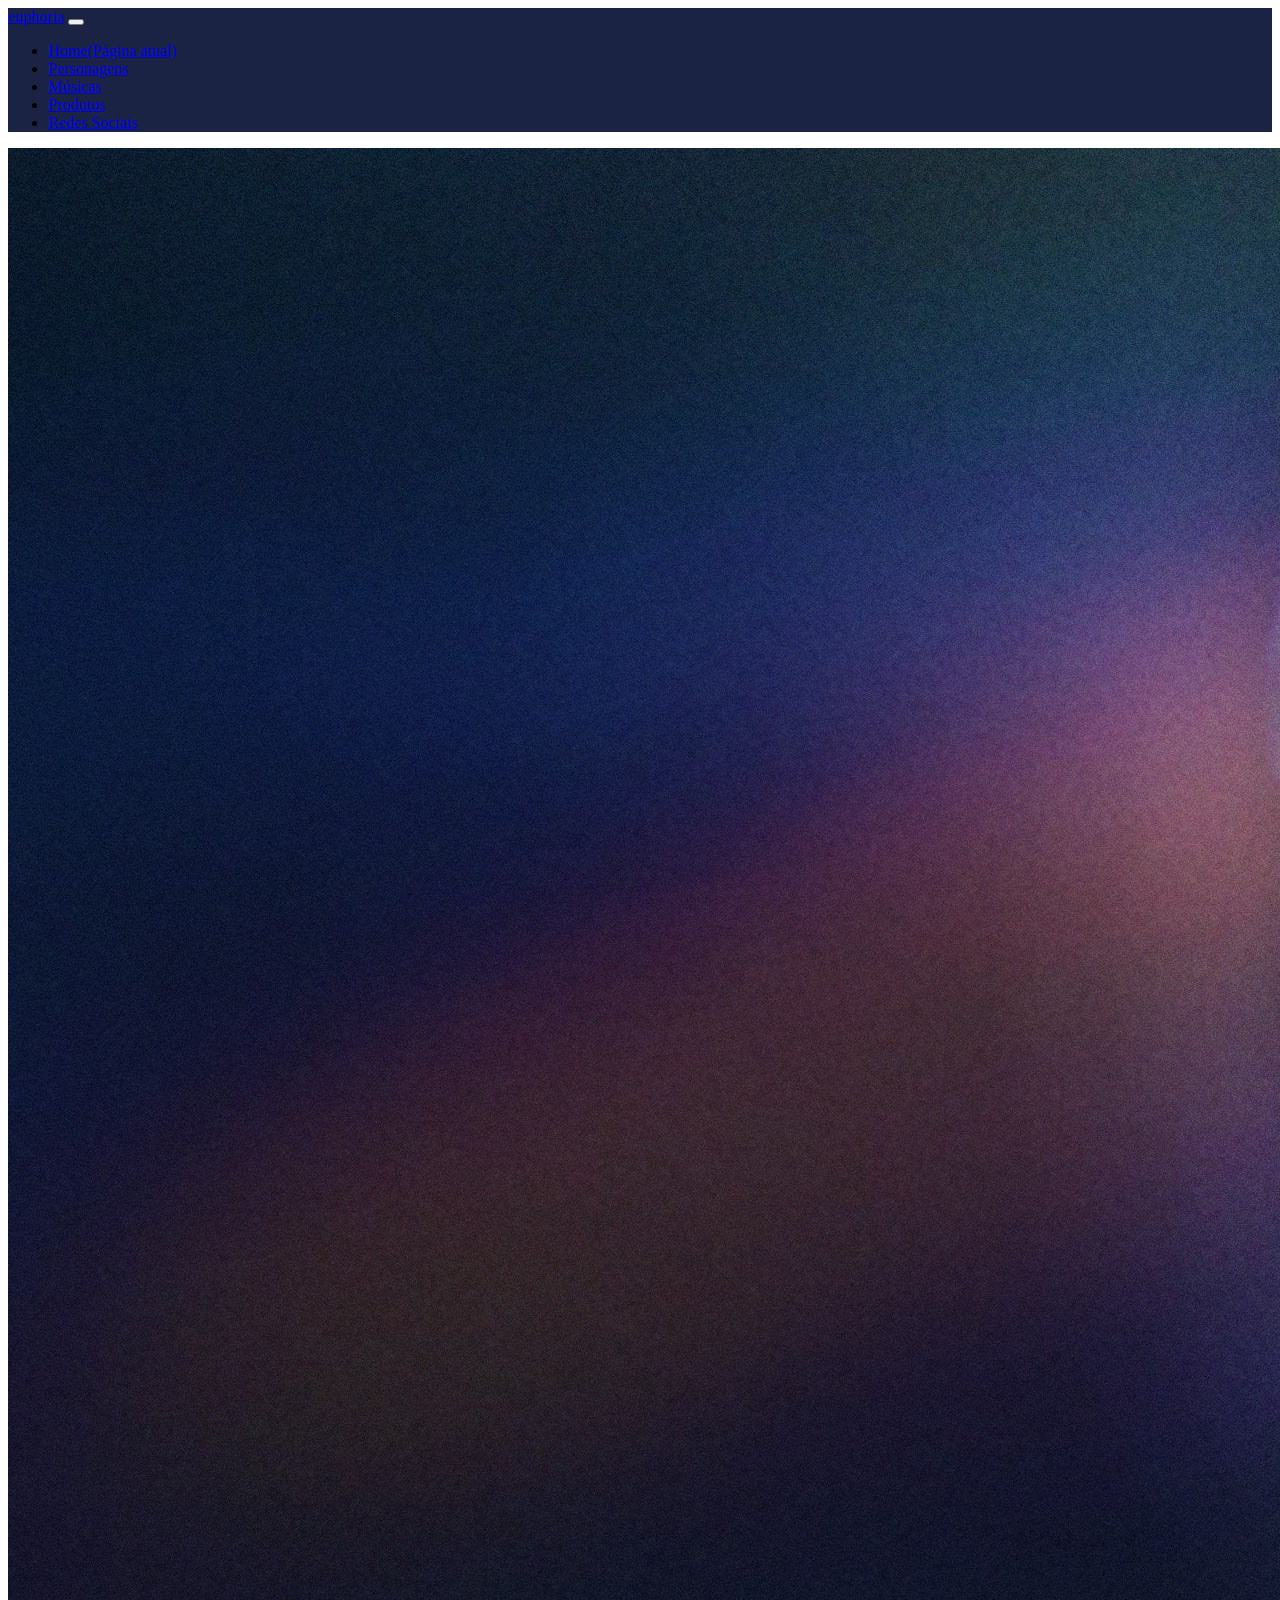
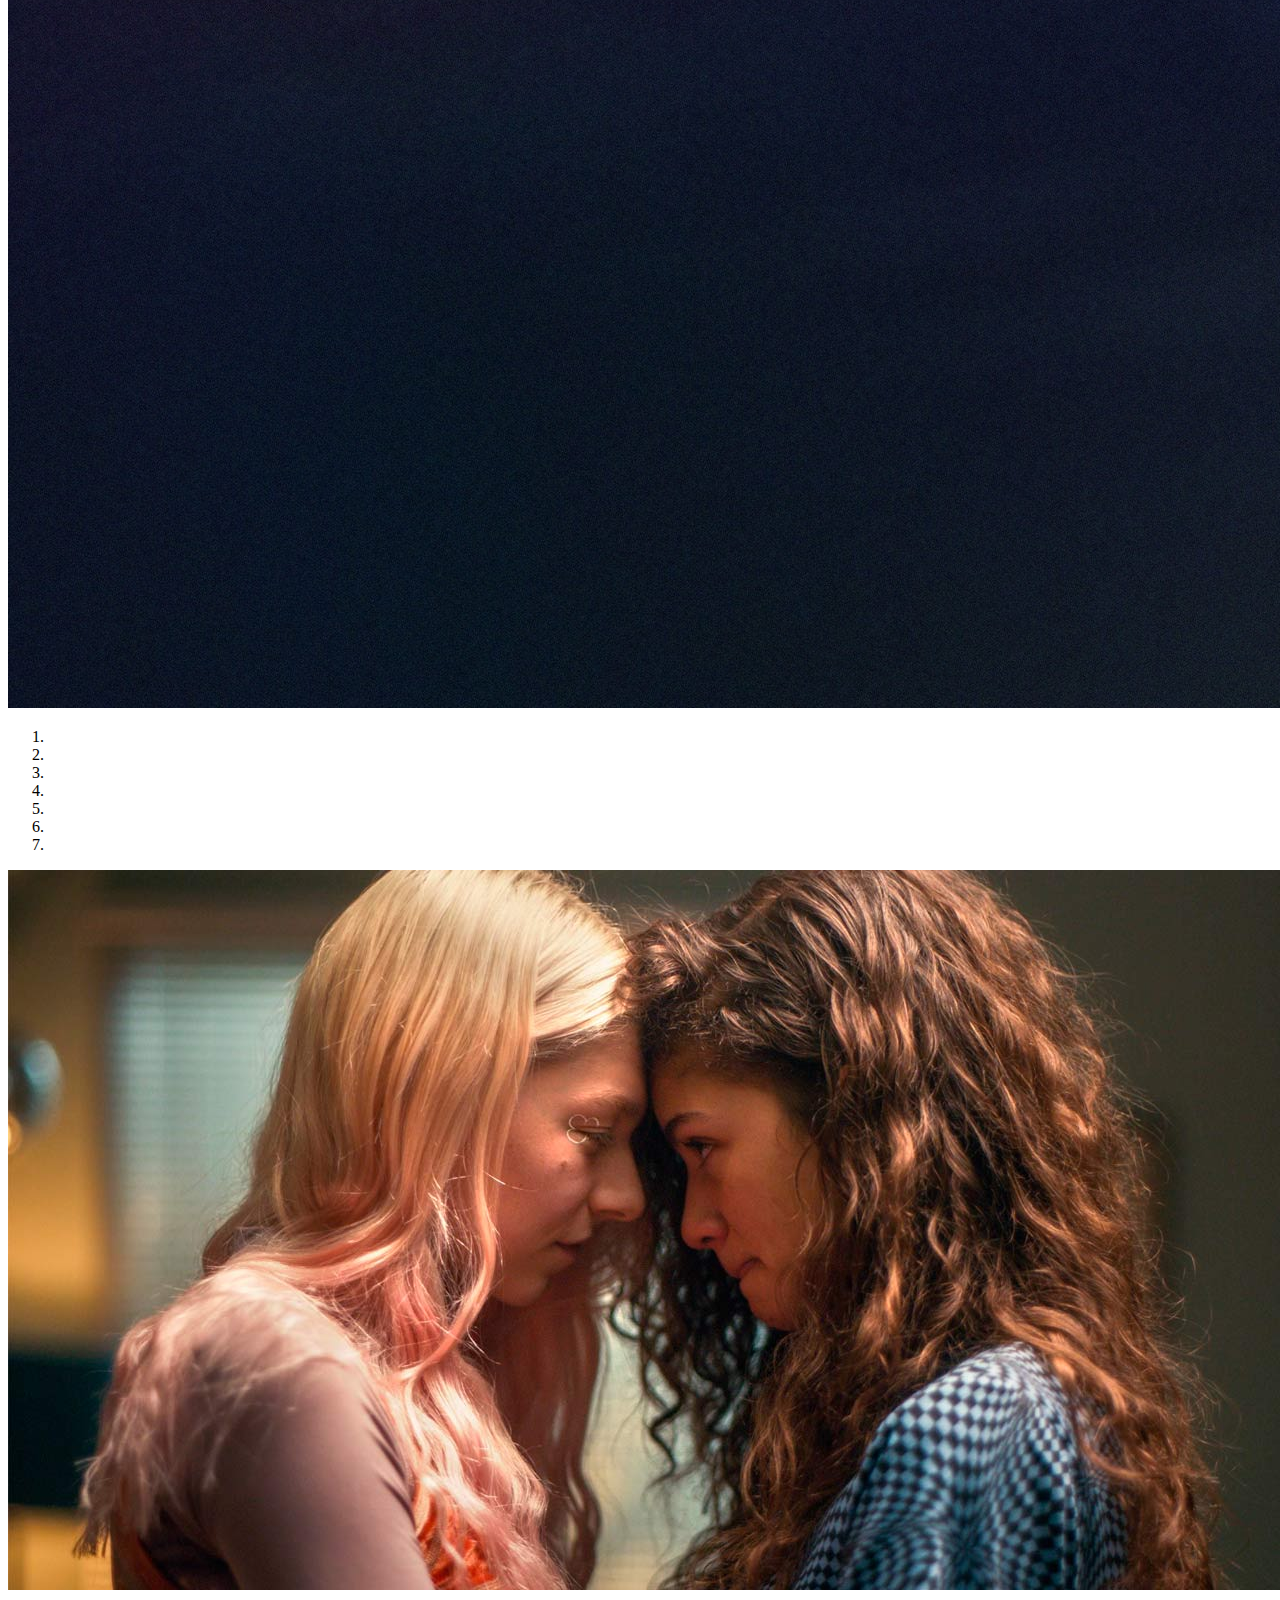
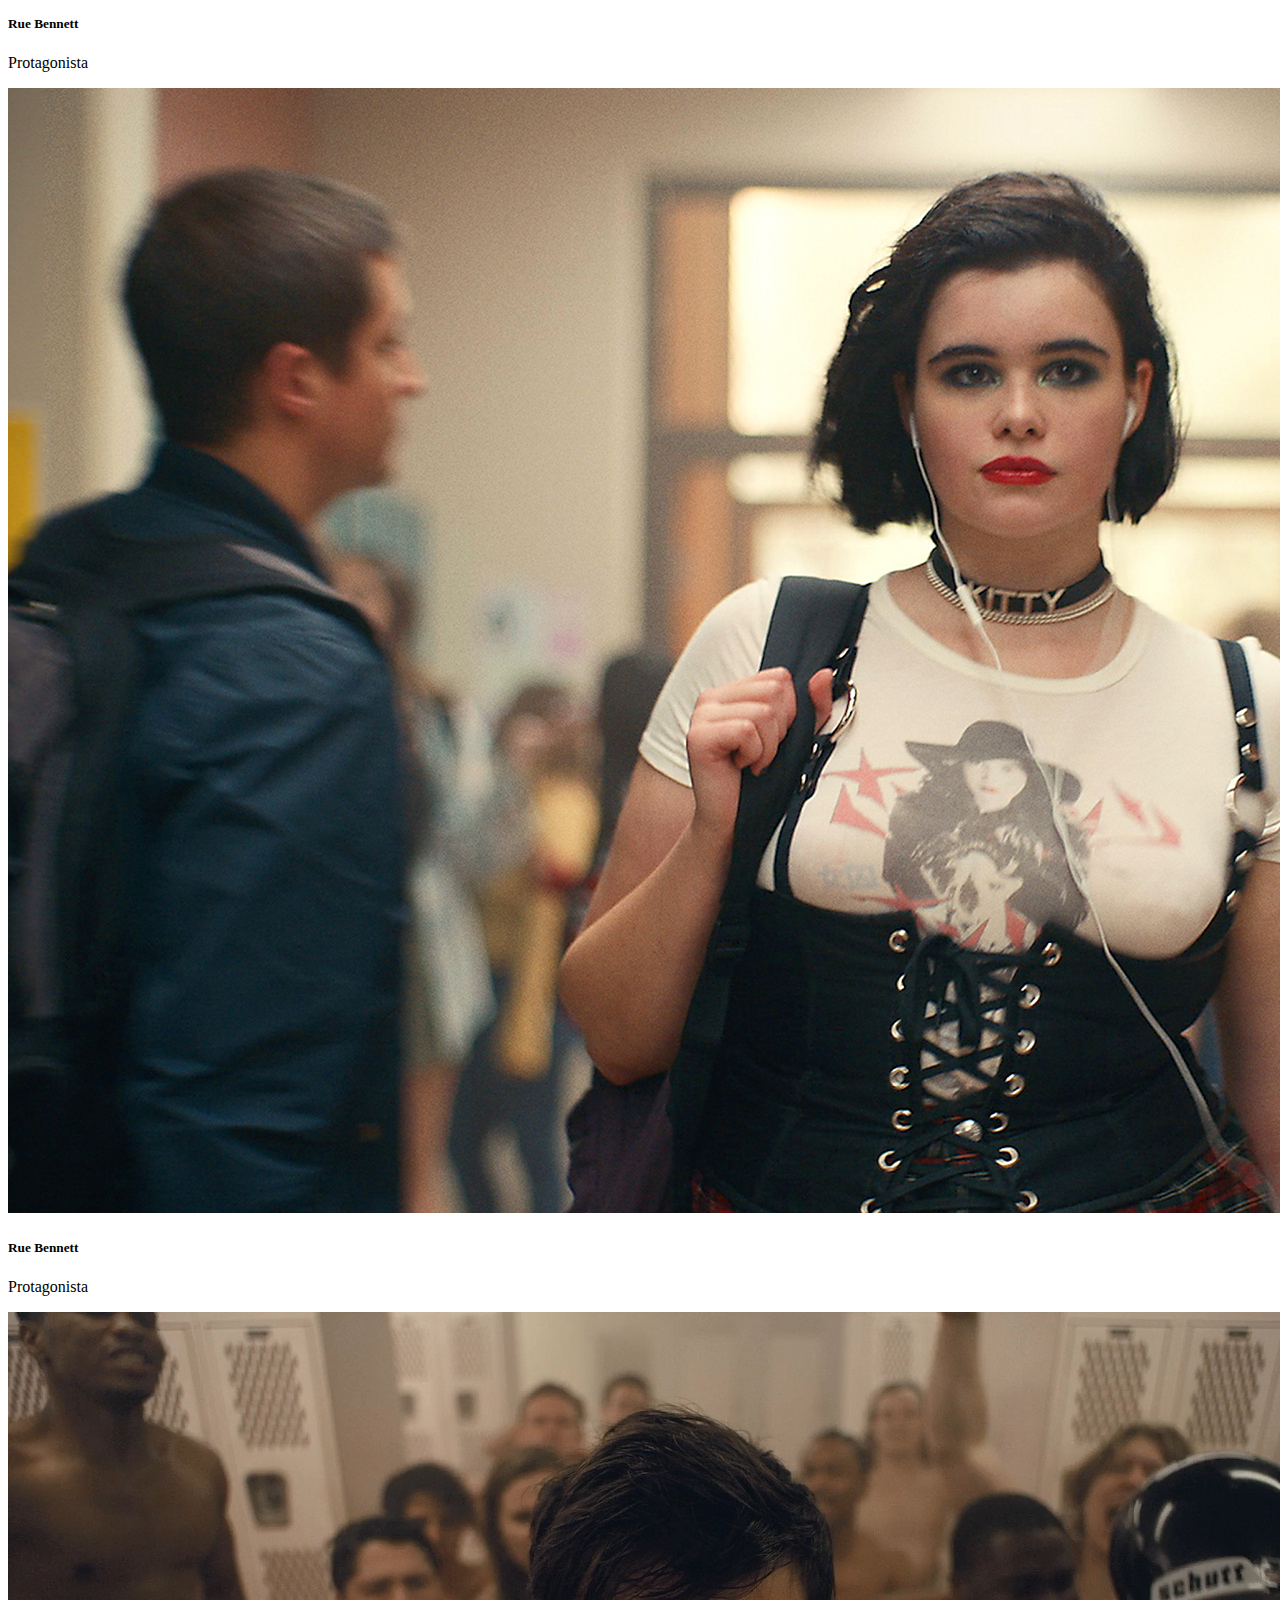
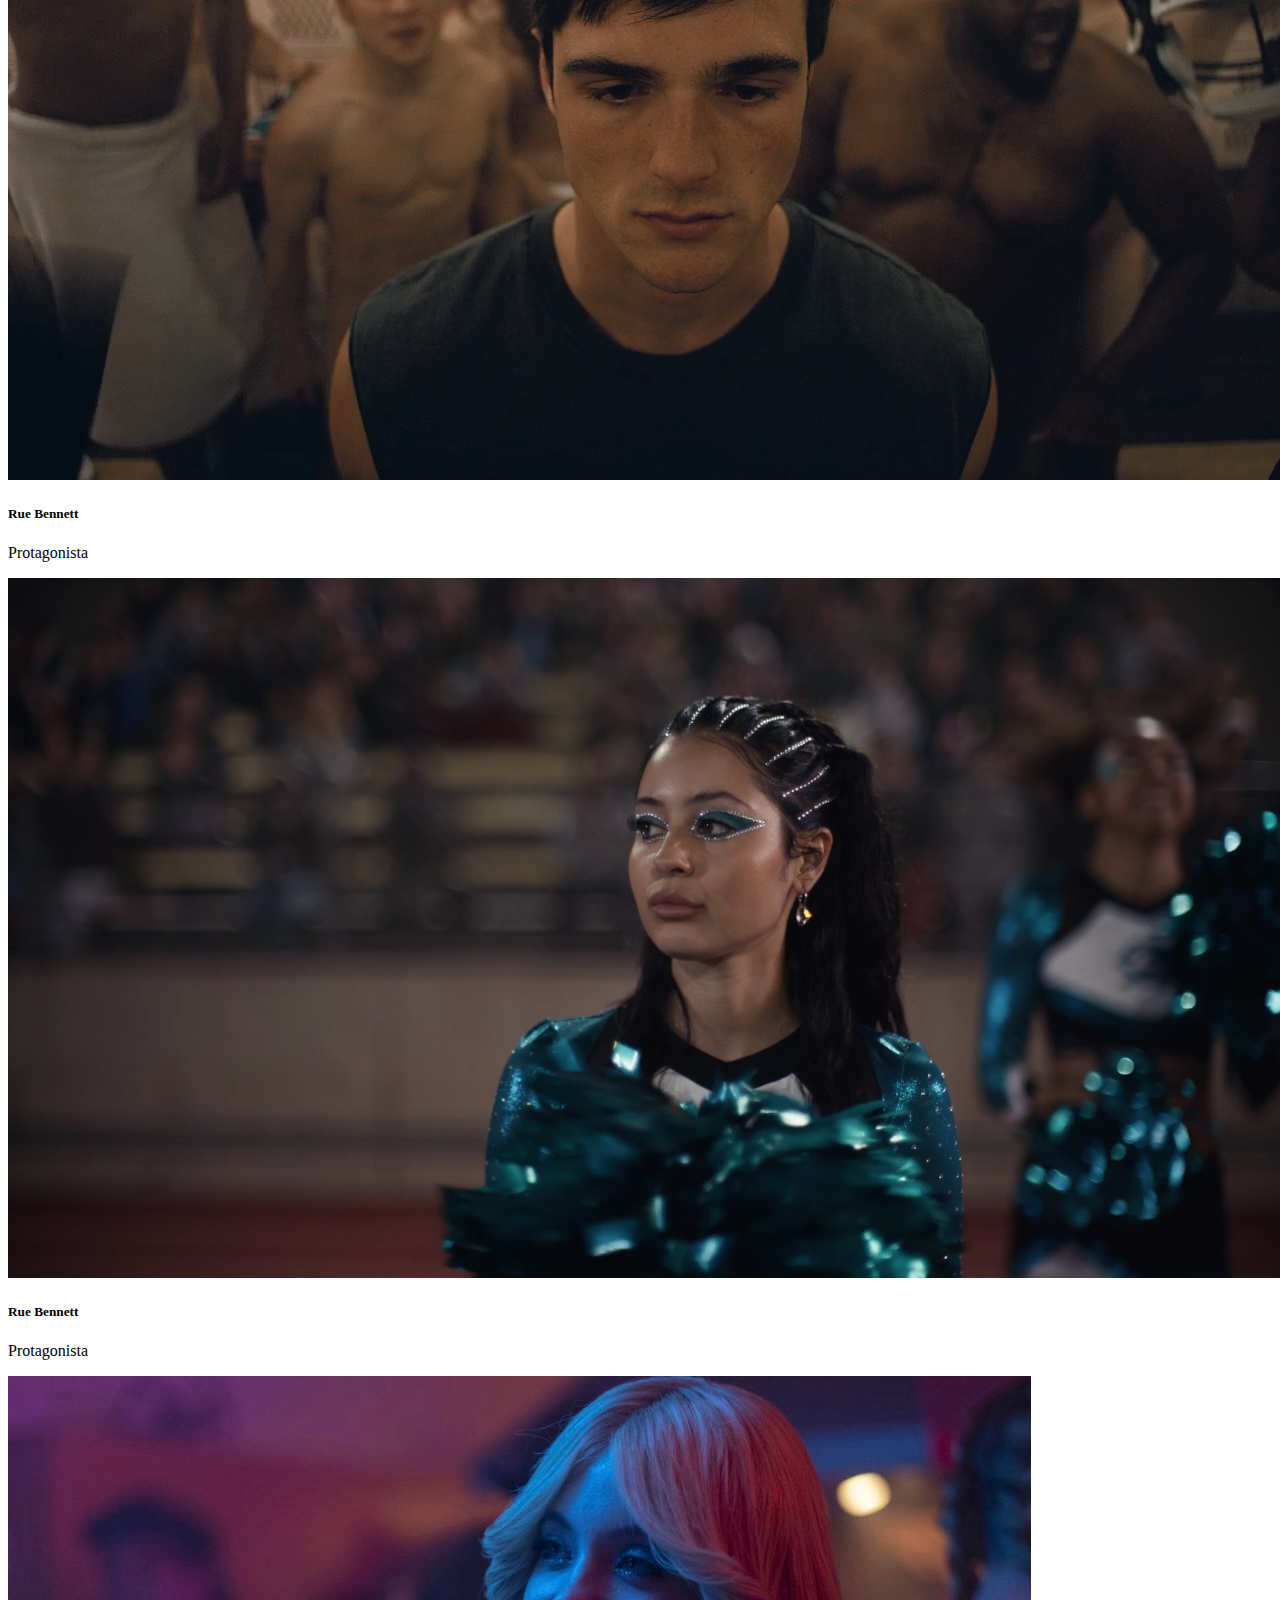
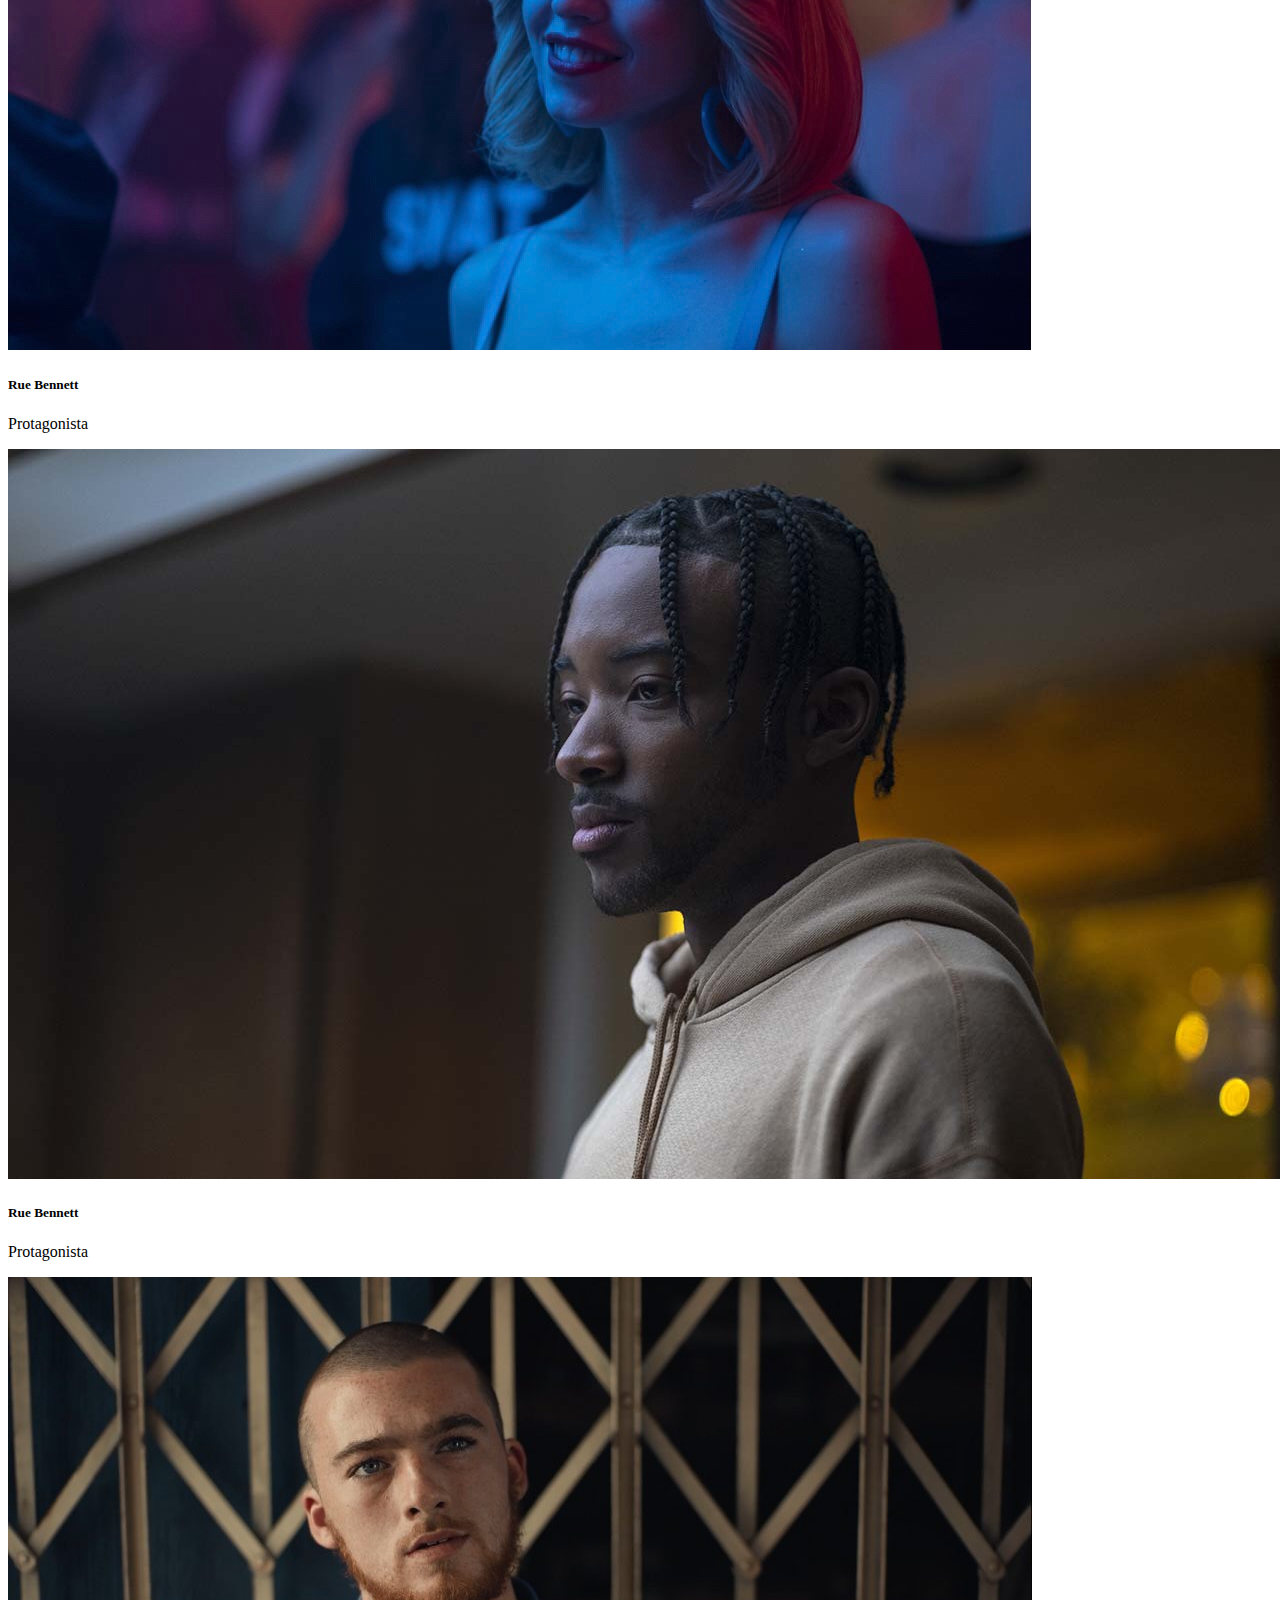
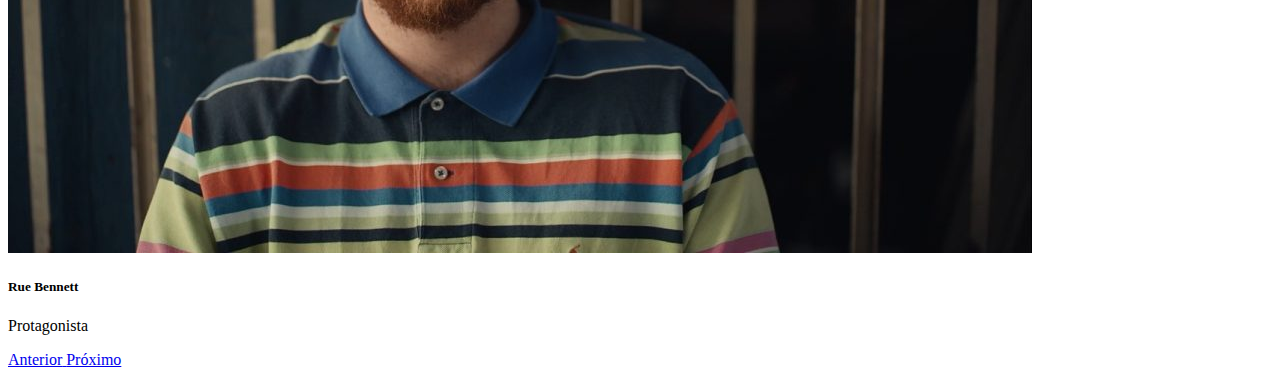
==== euphoria-landingpage/index.html @ d715a96d "Trocando de Tema, agora a Landing Page será sobre  Euphoria" ====
<!DOCTYPE html>
<html lang="pt-br">

<head>
    <meta charset="UTF-8">
    <meta http-equiv="X-UA-Compatible" content="IE=edge">
    <meta name="viewport" content="width=device-width, initial-scale=1.0">
    <title>Euphoria</title>
    <!-- Link para pegar o estilo CSS dos servidores do Bootstrap -->
    <link rel="stylesheet" href="https://stackpath.bootstrapcdn.com/bootstrap/4.1.3/css/bootstrap.min.css"
        integrity="sha384-MCw98/SFnGE8fJT3GXwEOngsV7Zt27NXFoaoApmYm81iuXoPkFOJwJ8ERdknLPMO" crossorigin="anonymous">
    <!-- <style>
        @font-face {
            font-family: "euphoria";
            src: url("Helvetica\ Neue\ UltraLight.otf") format("opentype");
            font-weight: normal;
            font-style: normal;
        }
    </style> -->
    </head>

<body>
    <!-- Menu -->
    <nav class="navbar navbar-expand-lg navbar-dark " style="background-color:#1A2343">
        <a class="navbar-brand" href="#">euphoria</a>
        <button class="navbar-toggler" type="button" data-toggle="collapse" data-target="#navbarNavDropdown" aria-controls="navbarNavDropdown" aria-expanded="false" aria-label="Alterna navegação">
          <span class="navbar-toggler-icon"></span>
        </button>
        <div class="collapse navbar-collapse" id="navbarNavDropdown">
          <ul class="navbar-nav">
            <li class="nav-item active">
              <a class="nav-link" href="#">Home<span class="sr-only">(Página atual)</span></a>
            </li>
            <li class="nav-item">
              <a class="nav-link" href="#">Personagens</a>
            </li>
            <li class="nav-item">
              <a class="nav-link" href="#">Músicas</a>
            </li>
            <li class="nav-item">
                <a class="nav-link" href="#">Produtos</a>
              </li>
              <li class="nav-item">
                <a class="nav-link" href="#">Redes Sociais</a>
              </li>
          </ul>
        </div>
      </nav>
    <!-- /Menu -->

    <!-- Grid -->
      <div>
        <img src="assets/img/wallpapersden.com_hbo-euphoria-zendaya_3840x2160.jpg" class="img-fluid" alt="Imagem promocional de Euphoria onde a protagonista, Rue, se encontra com uma lágrima escorrendo em seu rosto">
      </div>
      <div id="carouselExampleIndicators" class="carousel slide" data-ride="carousel">
        <ol class="carousel-indicators">
          <li data-target="#carouselExampleIndicators" data-slide-to="0" class="active"></li>
          <li data-target="#carouselExampleIndicators" data-slide-to="1"></li>
          <li data-target="#carouselExampleIndicators" data-slide-to="2"></li>
          <li data-target="#carouselExampleIndicators" data-slide-to="3"></li>
          <li data-target="#carouselExampleIndicators" data-slide-to="4"></li>
          <li data-target="#carouselExampleIndicators" data-slide-to="5"></li>
          <li data-target="#carouselExampleIndicators" data-slide-to="6"></li>
        </ol>
        <div class="carousel-inner">
          <div class="carousel-item active">
            <img class="d-block w-100" src="assets/img/rules.jpg" alt="Imagem das Personagens Jules e Rue (nessa ordem), abraçadas e com as cabeças tocando">
            <div class="carousel-caption d-none d-md-block">
                <h5>Rue Bennett</h5>
                <p>Protagonista</p>
          </div>
          </div>
          <div class="carousel-item">
            <img class="d-block w-100" src="assets/img/kat.jpg" alt="Imagem da Personagem Kat, andando no corredor da escola">
            <div class="carousel-caption d-none d-md-block">
                <h5>Rue Bennett</h5>
                <p>Protagonista</p>
          </div>
          </div>
          <div class="carousel-item">
            <img class="d-block w-100" src="assets/img/nate.jpg" alt="Terceiro Slide">
            <div class="carousel-caption d-none d-md-block">
                <h5>Rue Bennett</h5>
                <p>Protagonista</p>
          </div>
          </div>
          <div class="carousel-item">
            <img class="d-block w-100" src="assets/img/maddie.png" alt="Terceiro Slide">
            <div class="carousel-caption d-none d-md-block">
                <h5>Rue Bennett</h5>
                <p>Protagonista</p>
          </div>
          </div>
          <div class="carousel-item">
            <img class="d-block w-100" src="assets/img/cassie.jpg" alt="Terceiro Slide">
            <div class="carousel-caption d-none d-md-block">
                <h5>Rue Bennett</h5>
                <p>Protagonista</p>
          </div>
          </div>
          <div class="carousel-item">
            <img class="d-block w-100" src="assets/img/mckay.jpg" alt="Terceiro Slide">
            <div class="carousel-caption d-none d-md-block">
                <h5>Rue Bennett</h5>
                <p>Protagonista</p>
          </div>
          </div>
          <div class="carousel-item">
            <img class="d-block w-100" src="assets/img/fezco.jpg"Terceiro Slide">
            <div class="carousel-caption d-none d-md-block">
                <h5>Rue Bennett</h5>
                <p>Protagonista</p>
          </div>
          </div>
        </div>
        <a class="carousel-control-prev" href="#carouselExampleIndicators" role="button" data-slide="prev">
          <span class="carousel-control-prev-icon" aria-hidden="true"></span>
          <span class="sr-only">Anterior</span>
        </a>
        <a class="carousel-control-next" href="#carouselExampleIndicators" role="button" data-slide="next">
          <span class="carousel-control-next-icon" aria-hidden="true"></span>
          <span class="sr-only">Próximo</span>
        </a>
      </div>


<!-- 
      <div class="carousel-item">
        <img src="assets/img/wallpapersden.com_hbo-euphoria-zendaya_3840x2160.jpg" alt="...">
        <div class="carousel-caption d-none d-md-block">
          <h5>Olá</h5>
          <p>...</p>
        </div>
      </div> -->
   





    <!-- /Grid -->









    <!-- Scripts necessários para a utilização dos códigos JS do Bootstrap -->
    <script src="https://code.jquery.com/jquery-3.3.1.slim.min.js"
        integrity="sha384-q8i/X+965DzO0rT7abK41JStQIAqVgRVzpbzo5smXKp4YfRvH+8abtTE1Pi6jizo" crossorigin="anonymous">
    </script>
    <script src="https://cdnjs.cloudflare.com/ajax/libs/popper.js/1.14.3/umd/popper.min.js"
        integrity="sha384-ZMP7rVo3mIykV+2+9J3UJ46jBk0WLaUAdn689aCwoqbBJiSnjAK/l8WvCWPIPm49" crossorigin="anonymous">
    </script>
    <script src="https://stackpath.bootstrapcdn.com/bootstrap/4.1.3/js/bootstrap.min.js"
        integrity="sha384-ChfqqxuZUCnJSK3+MXmPNIyE6ZbWh2IMqE241rYiqJxyMiZ6OW/JmZQ5stwEULTy" crossorigin="anonymous">
    </script>
</body>

</html>
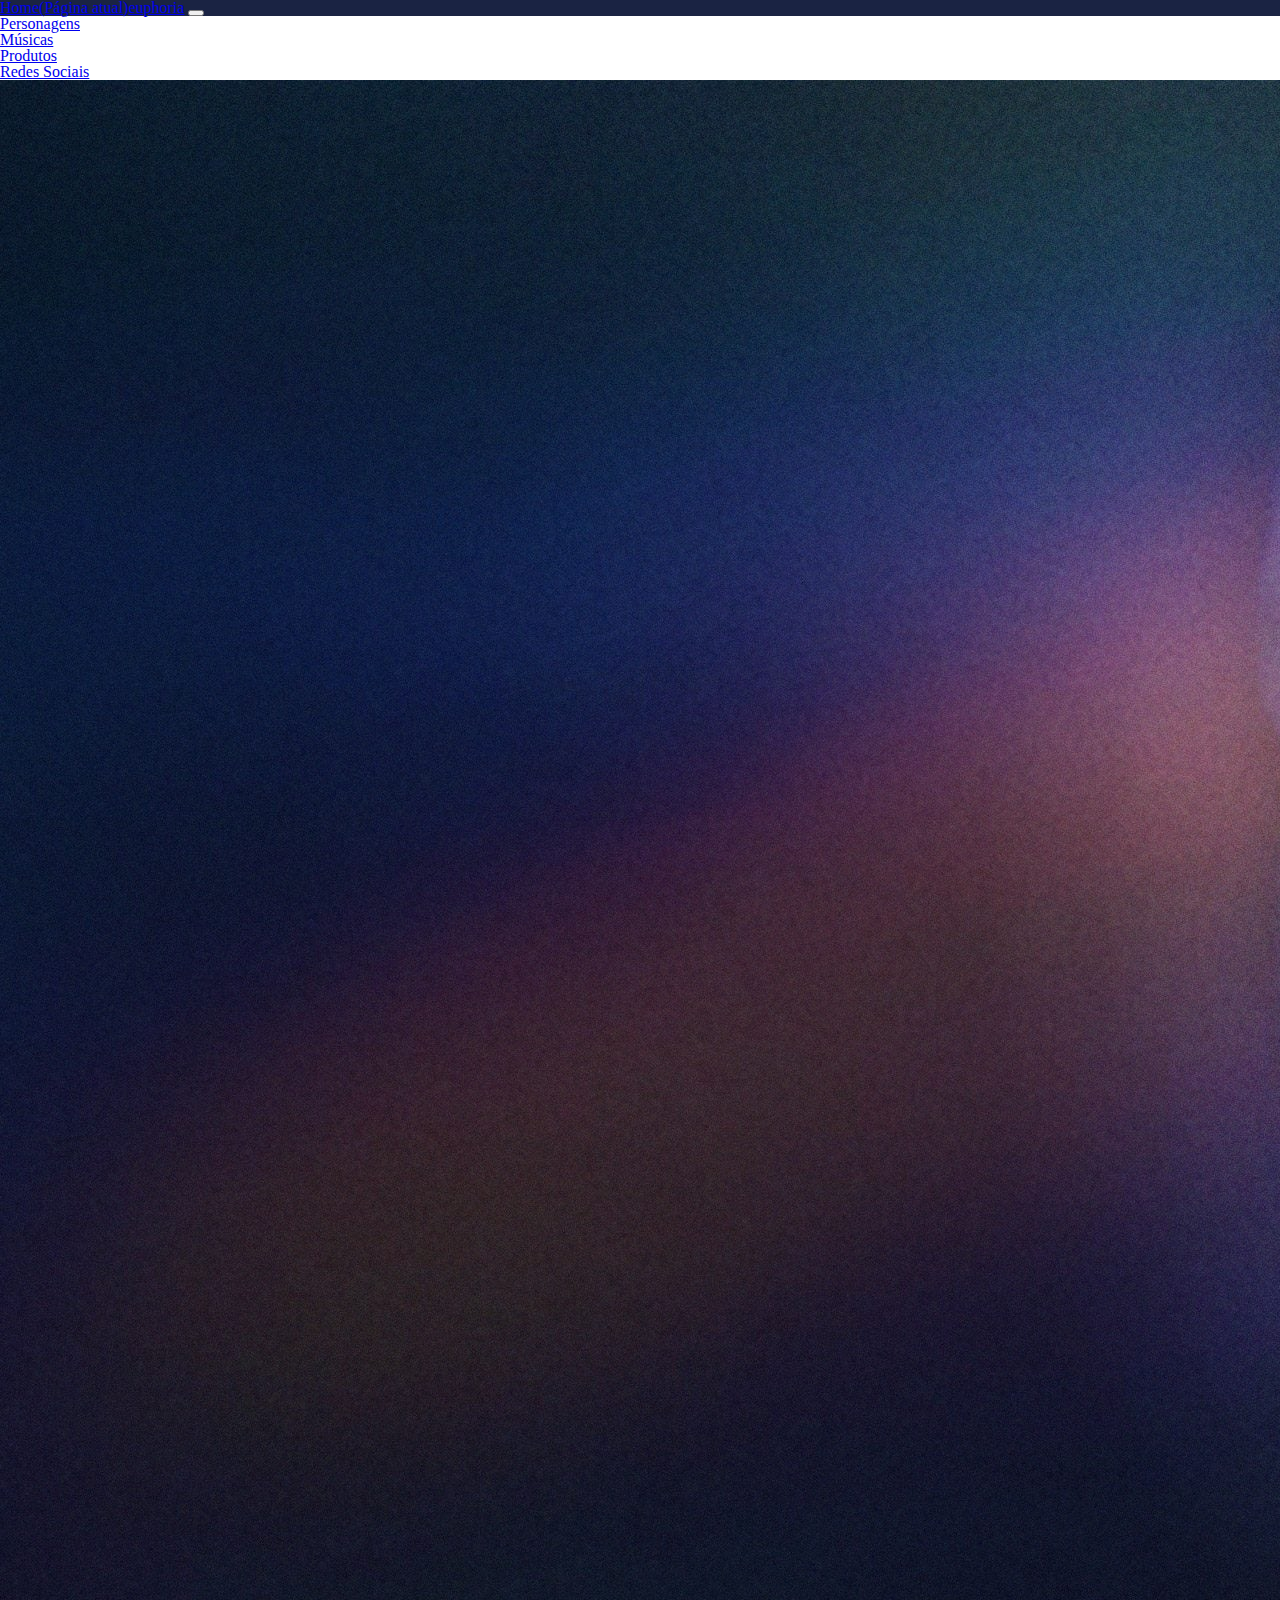
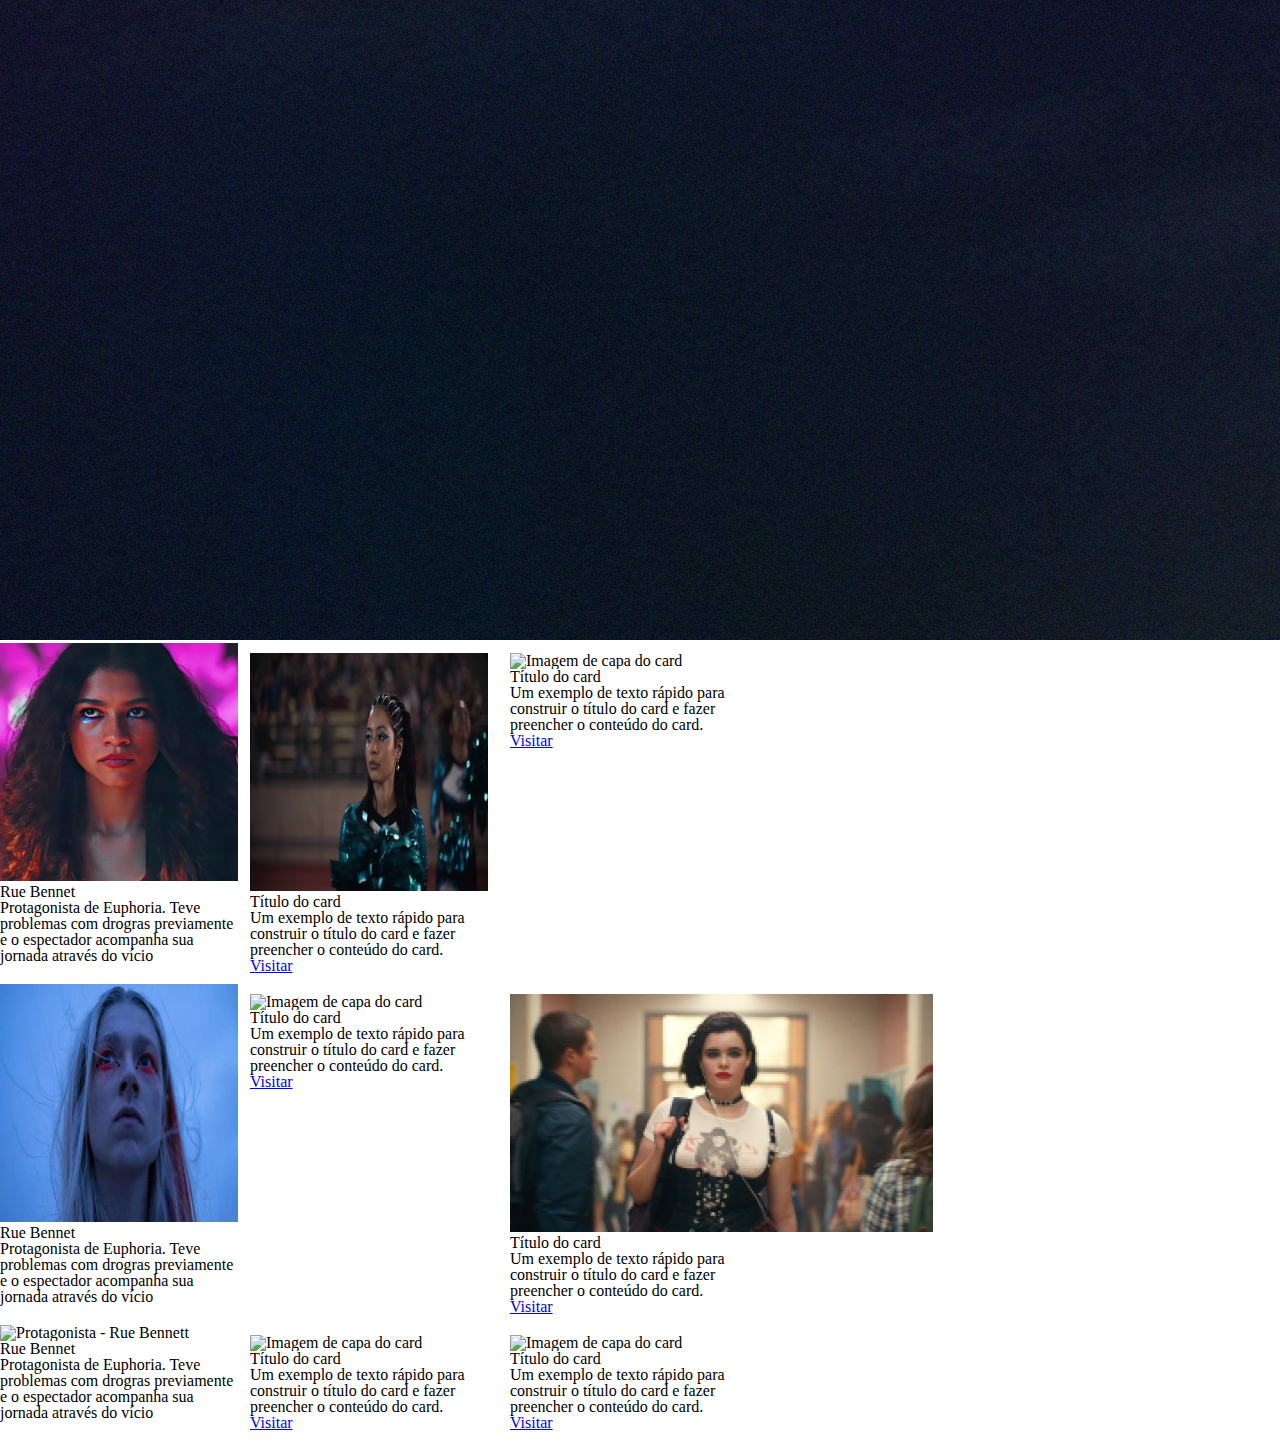
==== commit 8337bf95: "Atualizações da Landing Page" ====
--- a/euphoria-landingpage/index.html
+++ b/euphoria-landingpage/index.html
@@ -2,143 +2,145 @@
 <html lang="pt-br">
 
 <head>
-    <meta charset="UTF-8">
-    <meta http-equiv="X-UA-Compatible" content="IE=edge">
-    <meta name="viewport" content="width=device-width, initial-scale=1.0">
-    <title>Euphoria</title>
-    <!-- Link para pegar o estilo CSS dos servidores do Bootstrap -->
-    <link rel="stylesheet" href="https://stackpath.bootstrapcdn.com/bootstrap/4.1.3/css/bootstrap.min.css"
-        integrity="sha384-MCw98/SFnGE8fJT3GXwEOngsV7Zt27NXFoaoApmYm81iuXoPkFOJwJ8ERdknLPMO" crossorigin="anonymous">
-    <!-- <style>
-        @font-face {
-            font-family: "euphoria";
-            src: url("Helvetica\ Neue\ UltraLight.otf") format("opentype");
-            font-weight: normal;
-            font-style: normal;
-        }
-    </style> -->
-    </head>
+  <meta charset="UTF-8">
+  <meta http-equiv="X-UA-Compatible" content="IE=edge">
+  <meta name="viewport" content="width=device-width, initial-scale=1.0">
+  <title>Euphoria</title>
+  <link rel="stylesheet" href="style.css">
+  <!-- Link para pegar o estilo CSS dos servidores do Bootstrap -->
+  <link rel="stylesheet" href="https://stackpath.bootstrapcdn.com/bootstrap/4.1.3/css/bootstrap.min.css"
+    integrity="sha384-MCw98/SFnGE8fJT3GXwEOngsV7Zt27NXFoaoApmYm81iuXoPkFOJwJ8ERdknLPMO" crossorigin="anonymous">
 
-<body>
-    <!-- Menu -->
-    <nav class="navbar navbar-expand-lg navbar-dark " style="background-color:#1A2343">
-        <a class="navbar-brand" href="#">euphoria</a>
-        <button class="navbar-toggler" type="button" data-toggle="collapse" data-target="#navbarNavDropdown" aria-controls="navbarNavDropdown" aria-expanded="false" aria-label="Alterna navegação">
-          <span class="navbar-toggler-icon"></span>
-        </button>
-        <div class="collapse navbar-collapse" id="navbarNavDropdown">
-          <ul class="navbar-nav">
-            <li class="nav-item active">
-              <a class="nav-link" href="#">Home<span class="sr-only">(Página atual)</span></a>
-            </li>
-            <li class="nav-item">
-              <a class="nav-link" href="#">Personagens</a>
-            </li>
-            <li class="nav-item">
-              <a class="nav-link" href="#">Músicas</a>
-            </li>
-            <li class="nav-item">
-                <a class="nav-link" href="#">Produtos</a>
-              </li>
-              <li class="nav-item">
-                <a class="nav-link" href="#">Redes Sociais</a>
-              </li>
-          </ul>
-        </div>
-      </nav>
-    <!-- /Menu -->
+</head>
 
-    <!-- Grid -->
-      <div>
-        <img src="assets/img/wallpapersden.com_hbo-euphoria-zendaya_3840x2160.jpg" class="img-fluid" alt="Imagem promocional de Euphoria onde a protagonista, Rue, se encontra com uma lágrima escorrendo em seu rosto">
-      </div>
-      <div id="carouselExampleIndicators" class="carousel slide" data-ride="carousel">
-        <ol class="carousel-indicators">
-          <li data-target="#carouselExampleIndicators" data-slide-to="0" class="active"></li>
-          <li data-target="#carouselExampleIndicators" data-slide-to="1"></li>
-          <li data-target="#carouselExampleIndicators" data-slide-to="2"></li>
-          <li data-target="#carouselExampleIndicators" data-slide-to="3"></li>
-          <li data-target="#carouselExampleIndicators" data-slide-to="4"></li>
-          <li data-target="#carouselExampleIndicators" data-slide-to="5"></li>
-          <li data-target="#carouselExampleIndicators" data-slide-to="6"></li>
-        </ol>
-        <div class="carousel-inner">
-          <div class="carousel-item active">
-            <img class="d-block w-100" src="assets/img/rules.jpg" alt="Imagem das Personagens Jules e Rue (nessa ordem), abraçadas e com as cabeças tocando">
-            <div class="carousel-caption d-none d-md-block">
-                <h5>Rue Bennett</h5>
-                <p>Protagonista</p>
-          </div>
-          </div>
-          <div class="carousel-item">
-            <img class="d-block w-100" src="assets/img/kat.jpg" alt="Imagem da Personagem Kat, andando no corredor da escola">
-            <div class="carousel-caption d-none d-md-block">
-                <h5>Rue Bennett</h5>
-                <p>Protagonista</p>
-          </div>
-          </div>
-          <div class="carousel-item">
-            <img class="d-block w-100" src="assets/img/nate.jpg" alt="Terceiro Slide">
-            <div class="carousel-caption d-none d-md-block">
-                <h5>Rue Bennett</h5>
-                <p>Protagonista</p>
-          </div>
-          </div>
-          <div class="carousel-item">
-            <img class="d-block w-100" src="assets/img/maddie.png" alt="Terceiro Slide">
-            <div class="carousel-caption d-none d-md-block">
-                <h5>Rue Bennett</h5>
-                <p>Protagonista</p>
-          </div>
-          </div>
-          <div class="carousel-item">
-            <img class="d-block w-100" src="assets/img/cassie.jpg" alt="Terceiro Slide">
-            <div class="carousel-caption d-none d-md-block">
-                <h5>Rue Bennett</h5>
-                <p>Protagonista</p>
-          </div>
-          </div>
-          <div class="carousel-item">
-            <img class="d-block w-100" src="assets/img/mckay.jpg" alt="Terceiro Slide">
-            <div class="carousel-caption d-none d-md-block">
-                <h5>Rue Bennett</h5>
-                <p>Protagonista</p>
-          </div>
-          </div>
-          <div class="carousel-item">
-            <img class="d-block w-100" src="assets/img/fezco.jpg"Terceiro Slide">
-            <div class="carousel-caption d-none d-md-block">
-                <h5>Rue Bennett</h5>
-                <p>Protagonista</p>
-          </div>
-          </div>
-        </div>
-        <a class="carousel-control-prev" href="#carouselExampleIndicators" role="button" data-slide="prev">
-          <span class="carousel-control-prev-icon" aria-hidden="true"></span>
-          <span class="sr-only">Anterior</span>
-        </a>
-        <a class="carousel-control-next" href="#carouselExampleIndicators" role="button" data-slide="next">
-          <span class="carousel-control-next-icon" aria-hidden="true"></span>
-          <span class="sr-only">Próximo</span>
-        </a>
-      </div>
+<body >
+  <!-- Menu -->
+  <nav class="navbar navbar-expand-lg navbar-dark " style="background-color:#1A2343; border-radius: ">
+    <a class="navbar-brand" href="#">euphoria</a>
+    <button class="navbar-toggler" type="button" data-toggle="collapse" data-target="#navbarNavDropdown"
+      aria-controls="navbarNavDropdown" aria-expanded="false" aria-label="Alterna navegação">
+      <span class="navbar-toggler-icon"></span>
+    </button>
+    <div class="collapse navbar-collapse" id="navbarNavDropdown">
+      <ul class="navbar-nav">
+        <li class="nav-item active">
+          <a class="nav-link" href="#">Home<span class="sr-only">(Página atual)</span></a>
+        </li>
+        <li class="nav-item">
+          <a class="nav-link" href="#">Personagens</a>
+        </li>
+        <li class="nav-item">
+          <a class="nav-link" href="#">Músicas</a>
+        </li>
+        <li class="nav-item">
+          <a class="nav-link" href="#">Produtos</a>
+        </li>
+        <li class="nav-item">
+          <a class="nav-link" href="#">Redes Sociais</a>
+        </li>
+      </ul>
+    </div>
+  </nav>
+  <!-- /Menu -->
 
+  <!-- Grid -->
+  <div >
+    <img src="assets/img/wallpapersden.com_hbo-euphoria-zendaya_3840x2160.jpg" class="img-fluid"
+      alt="Imagem promocional de Euphoria onde a protagonista, Rue, se encontra com uma lágrima escorrendo em seu rosto">
+  </div>
 
-<!-- 
-      <div class="carousel-item">
-        <img src="assets/img/wallpapersden.com_hbo-euphoria-zendaya_3840x2160.jpg" alt="...">
-        <div class="carousel-caption d-none d-md-block">
-          <h5>Olá</h5>
-          <p>...</p>
-        </div>
-      </div> -->
-   
+<div class="container">
+<div class="row">
+  <div class="col-md-4">
+ <div class="alinhar">
+<div class="card " style="width: 15rem;">
+  <img class="card-img-top imagem" src="assets/img/Rue.jpg" alt="Protagonista - Rue Bennett">
+  <div class="card-body">
+    <h5 class="card-title">Rue Bennet</h5>
+    <p class="card-text">Protagonista de Euphoria. Teve problemas com drogras previamente e o espectador acompanha sua jornada através do vício</p>
+  </div>
+</div>
 
+<div class="card cards" style="width: 15rem; imagem;">
+  <img class="card-img-top imagem" src="assets/img/maddie.png" alt="Imagem de capa do card">
+  <div class="card-body">
+    <h5 class="card-title">Título do card</h5>
+    <p class="card-text">Um exemplo de texto rápido para construir o título do card e fazer preencher o conteúdo do card.</p>
+    <a href="#" class="btn btn-primary">Visitar</a>
+  </div>
+</div>
 
+<div class="card cards" style="width: 15rem;">
+  <img class="card-img-top" src="assets/img/Nate.jpg" alt="Imagem de capa do card">
+  <div class="card-body">
+    <h5 class="card-title">Título do card</h5>
+    <p class="card-text">Um exemplo de texto rápido para construir o título do card e fazer preencher o conteúdo do card.</p>
+    <a href="#" class="btn btn-primary">Visitar</a>
+  </div>
+</div>
+</div>
+</div>
+<div class="col-md-4">
+  <div class="alinhar">
+ <div class="card " style="width: 15rem;">
+   <img class="card-img-top imagem" src="assets/img/Jules.jpg.crdownload" alt="Protagonista - Rue Bennett" >
+   <div class="card-body">
+     <h5 class="card-title">Rue Bennet</h5>
+     <p class="card-text">Protagonista de Euphoria. Teve problemas com drogras previamente e o espectador acompanha sua jornada através do vício</p>
+   </div>
+ </div>
+ 
+ <div class="card cards" style="width: 15rem; imagem">
+   <img class="card-img-top" src="assets/img/Nate.jpg" alt="Imagem de capa do card">
+   <div class="card-body">
+     <h5 class="card-title">Título do card</h5>
+     <p class="card-text">Um exemplo de texto rápido para construir o título do card e fazer preencher o conteúdo do card.</p>
+     <a href="#" class="btn btn-primary">Visitar</a>
+   </div>
+ </div>
+ 
+ <div class="card cards" style="width: 15rem;">
+   <img class="card-img-top" src="assets/img/kat.jpg" alt="Imagem de capa do card">
+   <div class="card-body">
+     <h5 class="card-title">Título do card</h5>
+     <p class="card-text">Um exemplo de texto rápido para construir o título do card e fazer preencher o conteúdo do card.</p>
+     <a href="#" class="btn btn-primary">Visitar</a>
+   </div>
+ </div>
+ </div>
+ </div>
+ <div class="col-md-4">
+  <div class="alinhar">
+ <div class="card " style="width: 15rem;">
+   <img class="card-img-top imagem" src="assets/img/Nate.jpg" alt="Protagonista - Rue Bennett">
+   <div class="card-body">
+     <h5 class="card-title">Rue Bennet</h5>
+     <p class="card-text">Protagonista de Euphoria. Teve problemas com drogras previamente e o espectador acompanha sua jornada através do vício</p>
+   </div>
+ </div>
+ 
+ <div class="card cards" style="width: 15rem; imagem;">
+   <img class="card-img-top" src="assets/img/Nate.jpg" alt="Imagem de capa do card">
+   <div class="card-body">
+     <h5 class="card-title">Título do card</h5>
+     <p class="card-text">Um exemplo de texto rápido para construir o título do card e fazer preencher o conteúdo do card.</p>
+     <a href="#" class="btn btn-primary">Visitar</a>
+   </div>
+ </div>
+ 
+ <div class="card cards" style="width: 15rem;">
+   <img class="card-img-top" src="assets/img/" alt="Imagem de capa do card">
+   <div class="card-body">
+     <h5 class="card-title">Título do card</h5>
+     <p class="card-text">Um exemplo de texto rápido para construir o título do card e fazer preencher o conteúdo do card.</p>
+     <a href="#" class="btn btn-primary">Visitar</a>
+   </div>
+ </div>
+ </div>
+ </div>
 
-
-
-    <!-- /Grid -->
+</div>
+</div>
 
 
 
@@ -148,16 +150,30 @@
 
 
 
-    <!-- Scripts necessários para a utilização dos códigos JS do Bootstrap -->
-    <script src="https://code.jquery.com/jquery-3.3.1.slim.min.js"
-        integrity="sha384-q8i/X+965DzO0rT7abK41JStQIAqVgRVzpbzo5smXKp4YfRvH+8abtTE1Pi6jizo" crossorigin="anonymous">
-    </script>
-    <script src="https://cdnjs.cloudflare.com/ajax/libs/popper.js/1.14.3/umd/popper.min.js"
-        integrity="sha384-ZMP7rVo3mIykV+2+9J3UJ46jBk0WLaUAdn689aCwoqbBJiSnjAK/l8WvCWPIPm49" crossorigin="anonymous">
-    </script>
-    <script src="https://stackpath.bootstrapcdn.com/bootstrap/4.1.3/js/bootstrap.min.js"
-        integrity="sha384-ChfqqxuZUCnJSK3+MXmPNIyE6ZbWh2IMqE241rYiqJxyMiZ6OW/JmZQ5stwEULTy" crossorigin="anonymous">
-    </script>
+
+
+
+
+  <!-- /Grid -->
+
+
+
+
+
+
+
+
+
+  <!-- Scripts necessários para a utilização dos códigos JS do Bootstrap -->
+  <script src="https://code.jquery.com/jquery-3.3.1.slim.min.js"
+    integrity="sha384-q8i/X+965DzO0rT7abK41JStQIAqVgRVzpbzo5smXKp4YfRvH+8abtTE1Pi6jizo" crossorigin="anonymous">
+  </script>
+  <script src="https://cdnjs.cloudflare.com/ajax/libs/popper.js/1.14.3/umd/popper.min.js"
+    integrity="sha384-ZMP7rVo3mIykV+2+9J3UJ46jBk0WLaUAdn689aCwoqbBJiSnjAK/l8WvCWPIPm49" crossorigin="anonymous">
+  </script>
+  <script src="https://stackpath.bootstrapcdn.com/bootstrap/4.1.3/js/bootstrap.min.js"
+    integrity="sha384-ChfqqxuZUCnJSK3+MXmPNIyE6ZbWh2IMqE241rYiqJxyMiZ6OW/JmZQ5stwEULTy" crossorigin="anonymous">
+  </script>
 </body>
 
 </html>--- a/euphoria-landingpage/style.css
+++ b/euphoria-landingpage/style.css
@@ -0,0 +1,162 @@
+html,
+body,
+div,
+span,
+applet,
+object,
+iframe,
+h1,
+h2,
+h3,
+h4,
+h5,
+h6,
+p,
+blockquote,
+pre,
+a,
+abbr,
+acronym,
+address,
+big,
+cite,
+code,
+del,
+dfn,
+em,
+img,
+ins,
+kbd,
+q,
+s,
+samp,
+small,
+strike,
+strong,
+sub,
+sup,
+tt,
+var,
+b,
+u,
+i,
+center,
+dl,
+dt,
+dd,
+ol,
+ul,
+li,
+fieldset,
+form,
+label,
+legend,
+table,
+caption,
+tbody,
+tfoot,
+thead,
+tr,
+th,
+td,
+article,
+aside,
+canvas,
+details,
+embed,
+figure,
+figcaption,
+footer,
+header,
+hgroup,
+menu,
+nav,
+output,
+ruby,
+section,
+summary,
+time,
+mark,
+audio,
+video {
+  margin: 0;
+  padding: 0;
+  border: 0;
+  font-size: 100%;
+  font: inherit;
+  vertical-align: baseline;
+}
+
+/* HTML5 display-role reset for older browsers */
+article,
+aside,
+details,
+figcaption,
+figure,
+footer,
+header,
+hgroup,
+menu,
+nav,
+section {
+  display: block;
+}
+
+body {
+  line-height: 1;
+}
+
+ol,
+ul {
+  list-style: none;
+}
+
+blockquote,
+q {
+  quotes: none;
+}
+
+blockquote:before,
+blockquote:after,
+q:before,
+q:after {
+  content: '';
+  content: none;
+}
+
+table {
+  border-collapse: collapse;
+  border-spacing: 0;
+}
+
+#player-overlay {
+  position: absolute;
+  top: 0;
+  left: 0;
+  width: 100%;
+  height: 100%;
+  background-color: #000;
+  z-index: 999;
+}
+
+.video {
+  display: flex;
+  width: 100%;
+  height: 100%;
+  justify-content: center;
+}
+
+.imagem {
+  width: 238px;
+  height: 238px;
+
+}
+
+div {
+  float: left;
+  
+}
+
+.cards{
+  margin: 10px 10px;
+}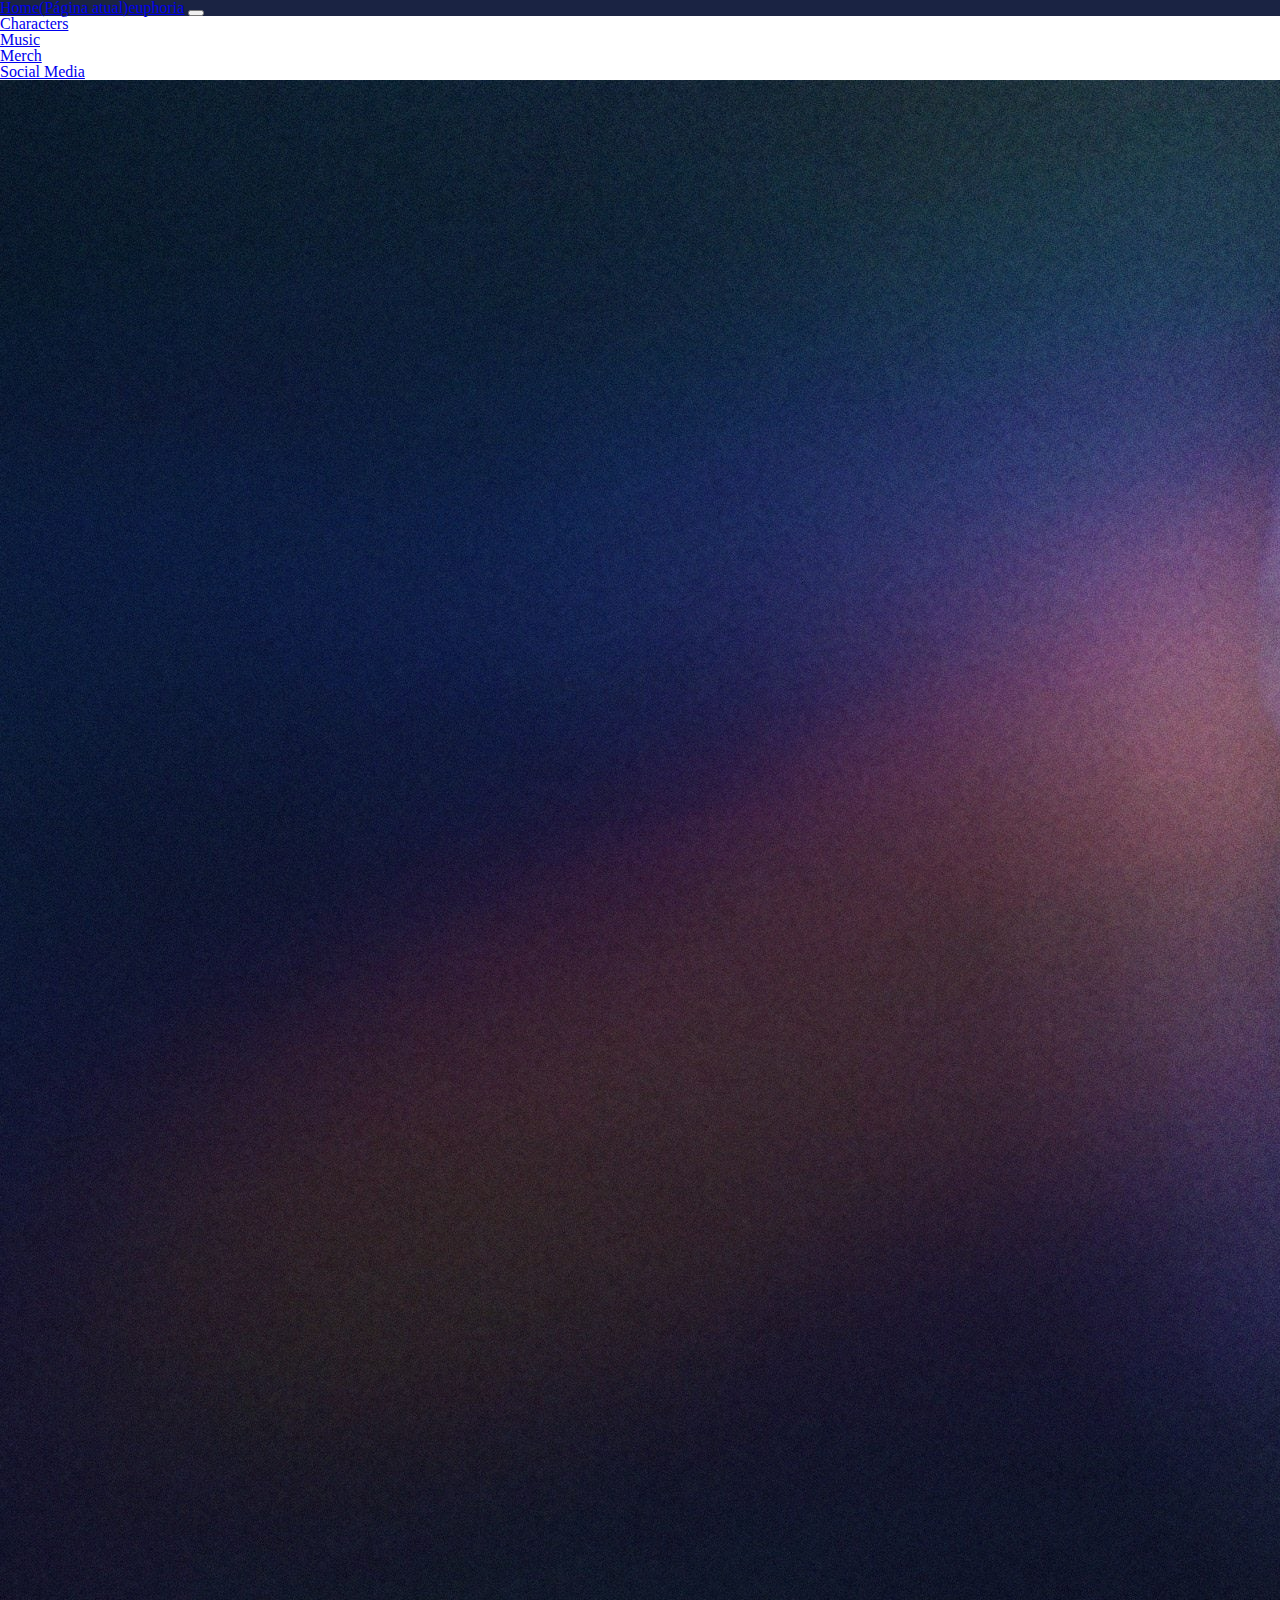
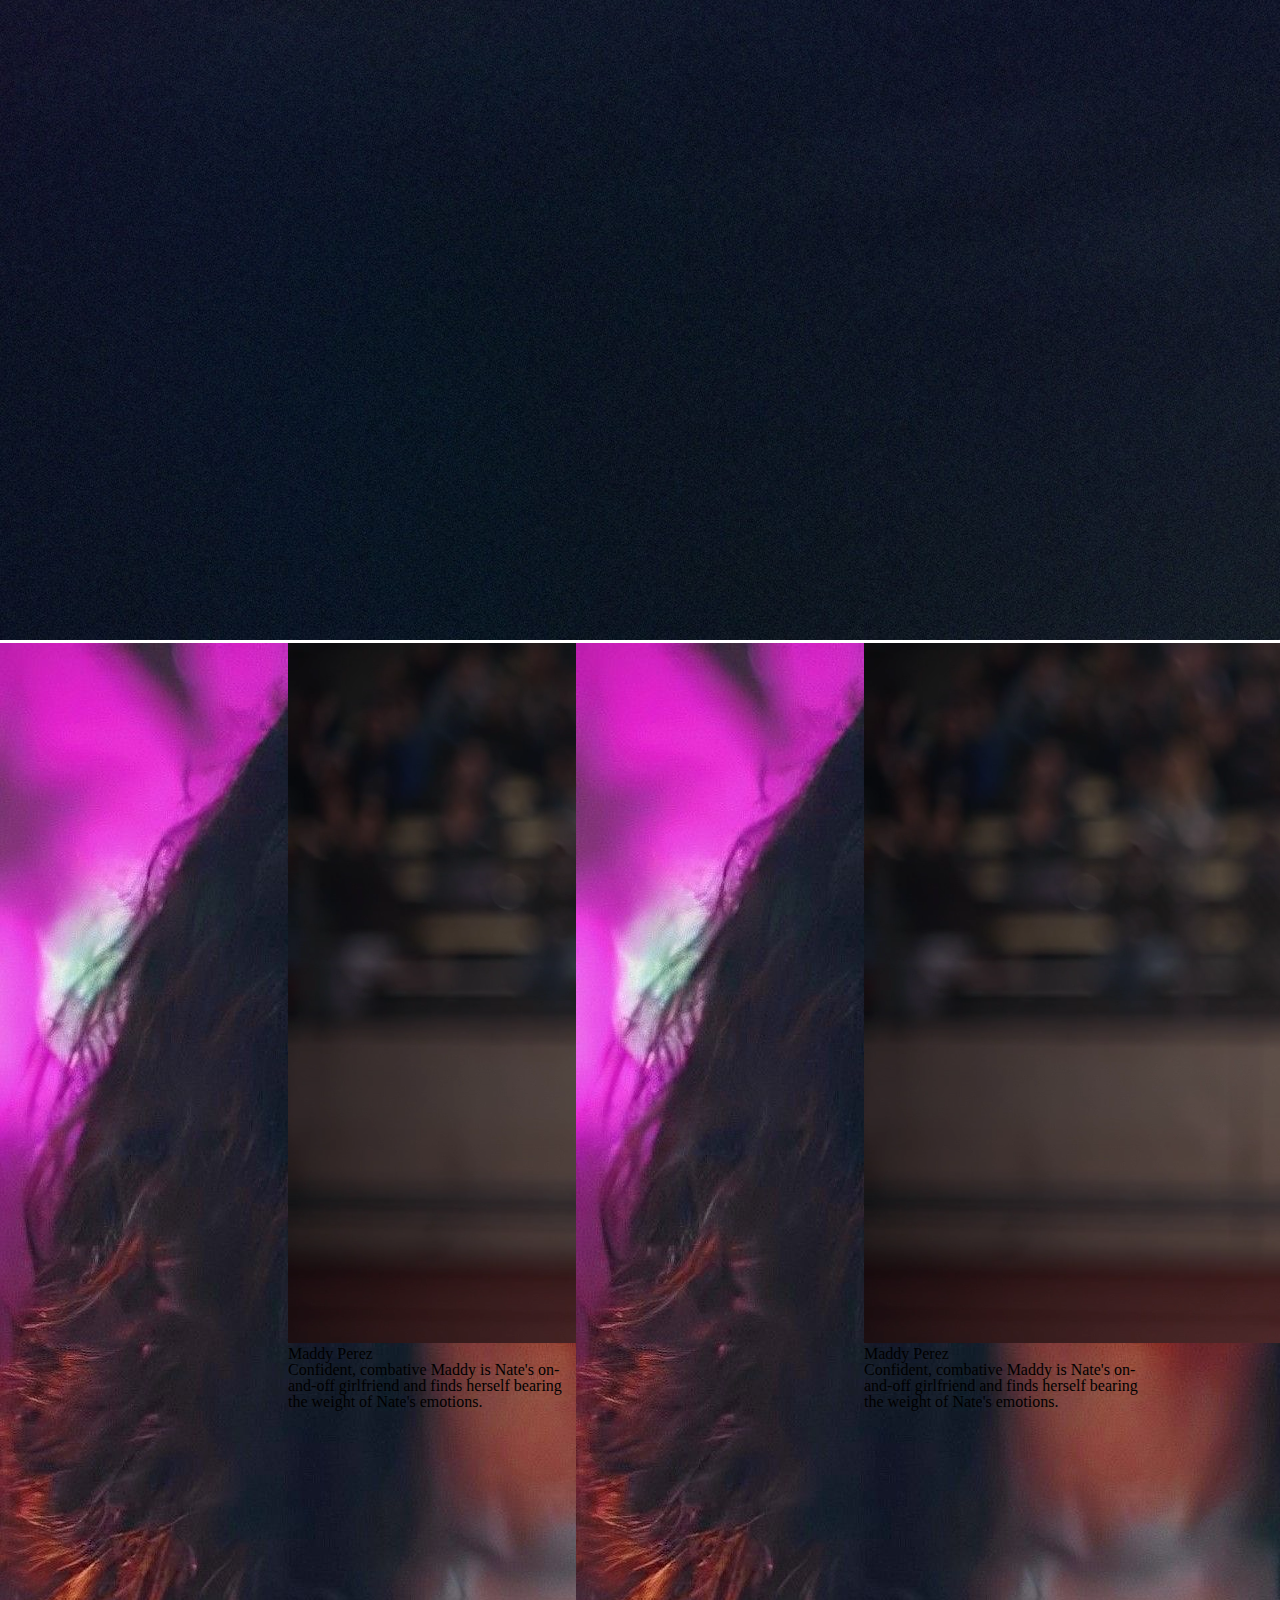
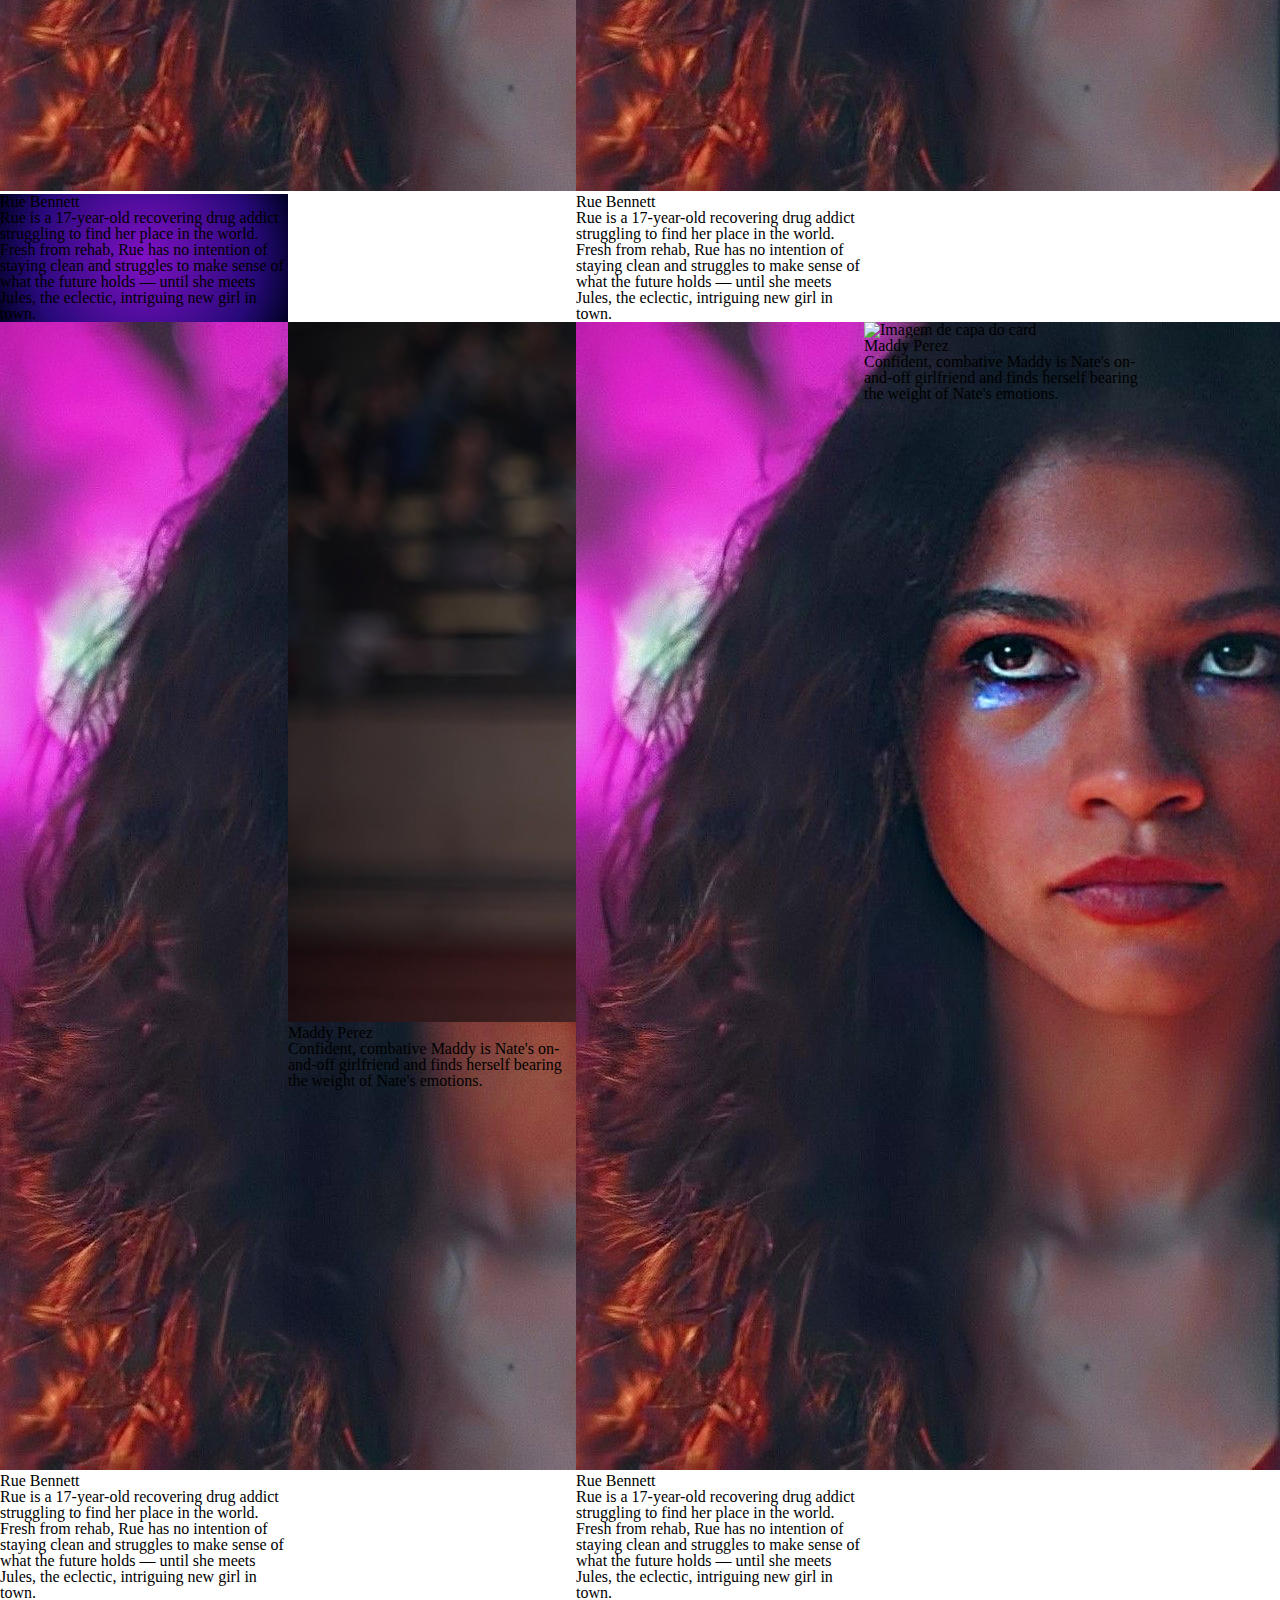
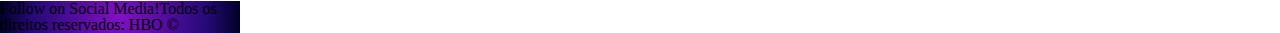
==== commit fb01ee27: "Footer parte I" ====
--- a/euphoria-landingpage/index.html
+++ b/euphoria-landingpage/index.html
@@ -7,13 +7,14 @@
   <meta name="viewport" content="width=device-width, initial-scale=1.0">
   <title>Euphoria</title>
   <link rel="stylesheet" href="style.css">
+  <script src="https://use.fontawesome.com/releases/v5.15.3/js/all.js" data-auto-replace-svg="nest"></script>
   <!-- Link para pegar o estilo CSS dos servidores do Bootstrap -->
   <link rel="stylesheet" href="https://stackpath.bootstrapcdn.com/bootstrap/4.1.3/css/bootstrap.min.css"
     integrity="sha384-MCw98/SFnGE8fJT3GXwEOngsV7Zt27NXFoaoApmYm81iuXoPkFOJwJ8ERdknLPMO" crossorigin="anonymous">
 
 </head>
 
-<body >
+<body>
   <!-- Menu -->
   <nav class="navbar navbar-expand-lg navbar-dark " style="background-color:#1A2343; border-radius: ">
     <a class="navbar-brand" href="#">euphoria</a>
@@ -27,16 +28,16 @@
           <a class="nav-link" href="#">Home<span class="sr-only">(Página atual)</span></a>
         </li>
         <li class="nav-item">
-          <a class="nav-link" href="#">Personagens</a>
-        </li>
-        <li class="nav-item">
-          <a class="nav-link" href="#">Músicas</a>
-        </li>
-        <li class="nav-item">
-          <a class="nav-link" href="#">Produtos</a>
-        </li>
-        <li class="nav-item">
-          <a class="nav-link" href="#">Redes Sociais</a>
+          <a class="nav-link" href="#">Characters</a>
+        </li>
+        <li class="nav-item">
+          <a class="nav-link" href="#">Music</a>
+        </li>
+        <li class="nav-item">
+          <a class="nav-link" href="#">Merch</a>
+        </li>
+        <li class="nav-item">
+          <a class="nav-link" href="#">Social Media</a>
         </li>
       </ul>
     </div>
@@ -44,118 +45,138 @@
   <!-- /Menu -->
 
   <!-- Grid -->
-  <div >
+  <div>
     <img src="assets/img/wallpapersden.com_hbo-euphoria-zendaya_3840x2160.jpg" class="img-fluid"
       alt="Imagem promocional de Euphoria onde a protagonista, Rue, se encontra com uma lágrima escorrendo em seu rosto">
   </div>
 
-<div class="container">
-<div class="row">
-  <div class="col-md-4">
- <div class="alinhar">
-<div class="card " style="width: 15rem;">
-  <img class="card-img-top imagem" src="assets/img/Rue.jpg" alt="Protagonista - Rue Bennett">
-  <div class="card-body">
-    <h5 class="card-title">Rue Bennet</h5>
-    <p class="card-text">Protagonista de Euphoria. Teve problemas com drogras previamente e o espectador acompanha sua jornada através do vício</p>
+
+  <div class="container-fluid mt-5 mb-5 mr-5 ml-5">
+    <div class="row">
+      <div class="col-md-4">
+        <div class="card border-radius" style="width: 18rem;">
+          <img class="card-img-top" src="assets/img/Rue.jpg" alt="Imagem de capa do card">
+          <div class="card-body corFooter">
+            <h5 class="card-title text-white">Rue Bennett</h5>
+            <p class="card-text text-white">Rue is a 17-year-old recovering drug addict struggling to find her place in the world.
+              Fresh from rehab, Rue has no intention of staying clean and struggles to make sense of what the future
+              holds — until she meets Jules, the eclectic, intriguing new girl in town.</p>
+          </div>
+        </div>
+        <div class="card border-radius mt-5" style="width: 18rem;">
+          <img class="card-img-top" src="assets/img/maddie.png" alt="Imagem de capa do card">
+          <div class="card-body">
+            <h5 class="card-title">Maddy Perez</h5>
+            <p class="card-text">Confident, combative Maddy is Nate's on-and-off girlfriend and finds herself bearing
+              the weight of Nate's emotions.</p>
+          </div>
+        </div>
+
+      </div>
+      <div class="col-md-4">
+        <div class="card border-radius" style="width: 18rem;">
+          <img class="card-img-top" src="assets/img/Rue.jpg" alt="Imagem de capa do card">
+          <div class="card-body">
+            <h5 class="card-title">Rue Bennett</h5>
+            <p class="card-text">Rue is a 17-year-old recovering drug addict struggling to find her place in the world.
+              Fresh from rehab, Rue has no intention of staying clean and struggles to make sense of what the future
+              holds — until she meets Jules, the eclectic, intriguing new girl in town.</p>
+          </div>
+        </div>
+        <div class="card border-radius mt-5" style="width: 18rem;">
+          <img class="card-img-top" src="assets/img/maddie.png" alt="Imagem de capa do card">
+          <div class="card-body">
+            <h5 class="card-title">Maddy Perez</h5>
+            <p class="card-text">Confident, combative Maddy is Nate's on-and-off girlfriend and finds herself bearing
+              the weight of Nate's emotions.</p>
+          </div>
+        </div>
+      </div>
+      <div class="col-md-4">
+        <div class="card border-radius" style="width: 18rem;">
+          <img class="card-img-top" src="assets/img/Rue.jpg" alt="Imagem de capa do card">
+          <div class="card-body">
+            <h5 class="card-title">Rue Bennett</h5>
+            <p class="card-text">Rue is a 17-year-old recovering drug addict struggling to find her place in the world.
+              Fresh from rehab, Rue has no intention of staying clean and struggles to make sense of what the future
+              holds — until she meets Jules, the eclectic, intriguing new girl in town.</p>
+          </div>
+        </div>
+        <div class="card border-radius mt-5" style="width: 18rem;">
+          <img class="card-img-top" src="assets/img/maddie.png" alt="Imagem de capa do card">
+          <div class="card-body">
+            <h5 class="card-title">Maddy Perez</h5>
+            <p class="card-text">Confident, combative Maddy is Nate's on-and-off girlfriend and finds herself bearing
+              the weight of Nate's emotions.</p>
+          </div>
+        </div>
+      </div>
+      <div class="container-fluid caixa">
+        <div class="row justify-content-center">
+          <div class="card border-radius" style="width: 18rem;">
+            <img class="card-img-top" src="assets/img/Rue.jpg" alt="Imagem de capa do card">
+            <div class="card-body">
+              <h5 class="card-title">Rue Bennett</h5>
+              <p class="card-text">Rue is a 17-year-old recovering drug addict struggling to find her place in the
+                world.
+                Fresh from rehab, Rue has no intention of staying clean and struggles to make sense of what the future
+                holds — until she meets Jules, the eclectic, intriguing new girl in town.</p>
+            </div>
+          </div>
+          <div class="card border-radius mt-5" style="width: 18rem;">
+            <img class="card-img-top" src="assets/img" alt="Imagem de capa do card">
+            <div class="card-body">
+              <h5 class="card-title">Maddy Perez</h5>
+              <p class="card-text">Confident, combative Maddy is Nate's on-and-off girlfriend and finds herself bearing
+                the weight of Nate's emotions.</p>
+            </div>
+          </div>
+        </div>
+      </div>
+    </div>
   </div>
+  </div>
+
+
+
+
+
+
+
+
+
+
+
+
+
+
+
+
+  <!-- Início do FOOTER -->
+  <div class="container-fluid corFooter">
+  <footer>
+    <div id="contact-area" class="justify-content-center">
+      <div class="container-fluid">
+        <div class="row">
+          <div class="col-md-12">
+            <h3 class="main-title justify-content-center text-white h3">Follow on Social Media!</h3>
+          </div>
+          <div class="col-md-4 contact-box">
+            <i class="fab fa-instagram  fa-3x text-white"></i>
+          </div>
+          <div class="col-md-4 contact-box text-white">
+            <i class="fab fa-twitter fa-3x"></i>
+          </div>
+          <div class="col-md-4 contact-box text-white">
+            <i class="fab fa-github-square fa-3x"></i>
+          </div>
+        </div>
+        <p style="align-items: flex-end;" class="center text-white">Todos os direitos reservados: HBO &copy</p>
+      </div>
+    </div>
+  </footer>
 </div>
-
-<div class="card cards" style="width: 15rem; imagem;">
-  <img class="card-img-top imagem" src="assets/img/maddie.png" alt="Imagem de capa do card">
-  <div class="card-body">
-    <h5 class="card-title">Título do card</h5>
-    <p class="card-text">Um exemplo de texto rápido para construir o título do card e fazer preencher o conteúdo do card.</p>
-    <a href="#" class="btn btn-primary">Visitar</a>
-  </div>
-</div>
-
-<div class="card cards" style="width: 15rem;">
-  <img class="card-img-top" src="assets/img/Nate.jpg" alt="Imagem de capa do card">
-  <div class="card-body">
-    <h5 class="card-title">Título do card</h5>
-    <p class="card-text">Um exemplo de texto rápido para construir o título do card e fazer preencher o conteúdo do card.</p>
-    <a href="#" class="btn btn-primary">Visitar</a>
-  </div>
-</div>
-</div>
-</div>
-<div class="col-md-4">
-  <div class="alinhar">
- <div class="card " style="width: 15rem;">
-   <img class="card-img-top imagem" src="assets/img/Jules.jpg.crdownload" alt="Protagonista - Rue Bennett" >
-   <div class="card-body">
-     <h5 class="card-title">Rue Bennet</h5>
-     <p class="card-text">Protagonista de Euphoria. Teve problemas com drogras previamente e o espectador acompanha sua jornada através do vício</p>
-   </div>
- </div>
- 
- <div class="card cards" style="width: 15rem; imagem">
-   <img class="card-img-top" src="assets/img/Nate.jpg" alt="Imagem de capa do card">
-   <div class="card-body">
-     <h5 class="card-title">Título do card</h5>
-     <p class="card-text">Um exemplo de texto rápido para construir o título do card e fazer preencher o conteúdo do card.</p>
-     <a href="#" class="btn btn-primary">Visitar</a>
-   </div>
- </div>
- 
- <div class="card cards" style="width: 15rem;">
-   <img class="card-img-top" src="assets/img/kat.jpg" alt="Imagem de capa do card">
-   <div class="card-body">
-     <h5 class="card-title">Título do card</h5>
-     <p class="card-text">Um exemplo de texto rápido para construir o título do card e fazer preencher o conteúdo do card.</p>
-     <a href="#" class="btn btn-primary">Visitar</a>
-   </div>
- </div>
- </div>
- </div>
- <div class="col-md-4">
-  <div class="alinhar">
- <div class="card " style="width: 15rem;">
-   <img class="card-img-top imagem" src="assets/img/Nate.jpg" alt="Protagonista - Rue Bennett">
-   <div class="card-body">
-     <h5 class="card-title">Rue Bennet</h5>
-     <p class="card-text">Protagonista de Euphoria. Teve problemas com drogras previamente e o espectador acompanha sua jornada através do vício</p>
-   </div>
- </div>
- 
- <div class="card cards" style="width: 15rem; imagem;">
-   <img class="card-img-top" src="assets/img/Nate.jpg" alt="Imagem de capa do card">
-   <div class="card-body">
-     <h5 class="card-title">Título do card</h5>
-     <p class="card-text">Um exemplo de texto rápido para construir o título do card e fazer preencher o conteúdo do card.</p>
-     <a href="#" class="btn btn-primary">Visitar</a>
-   </div>
- </div>
- 
- <div class="card cards" style="width: 15rem;">
-   <img class="card-img-top" src="assets/img/" alt="Imagem de capa do card">
-   <div class="card-body">
-     <h5 class="card-title">Título do card</h5>
-     <p class="card-text">Um exemplo de texto rápido para construir o título do card e fazer preencher o conteúdo do card.</p>
-     <a href="#" class="btn btn-primary">Visitar</a>
-   </div>
- </div>
- </div>
- </div>
-
-</div>
-</div>
-
-
-
-
-
-
-
-
-
-
-
-
-
-  <!-- /Grid -->
-
+  <!-- Fim do FOOTER -->
 
 
 
--- a/euphoria-landingpage/style.css
+++ b/euphoria-landingpage/style.css
@@ -157,6 +157,30 @@
   
 }
 
-.cards{
-  margin: 10px 10px;
-}+.caixa {
+  /* background: linear-gradient(
+    rgba(238, 238, 238, 0.336),
+    rgba(161, 161, 161, 0.138)
+  ); */
+  background-color: #fff;
+  border-radius: 15px;
+}
+
+.corFooter{
+  background: rgb(128,17,196);
+  background: radial-gradient(circle, rgba(128,17,196,1) 0%, rgba(39,9,121,1) 71%, rgba(0,1,36,1) 100%);
+}
+
+#footer {
+  width: 100%;
+  height: 28px;
+  border-top: 1px solid #E0E0E0;
+  position: absolute;
+  bottom: 0px; 
+  left: 0px; 
+  text-align: center; 
+  }
+
+  card-gradient{
+    
+  }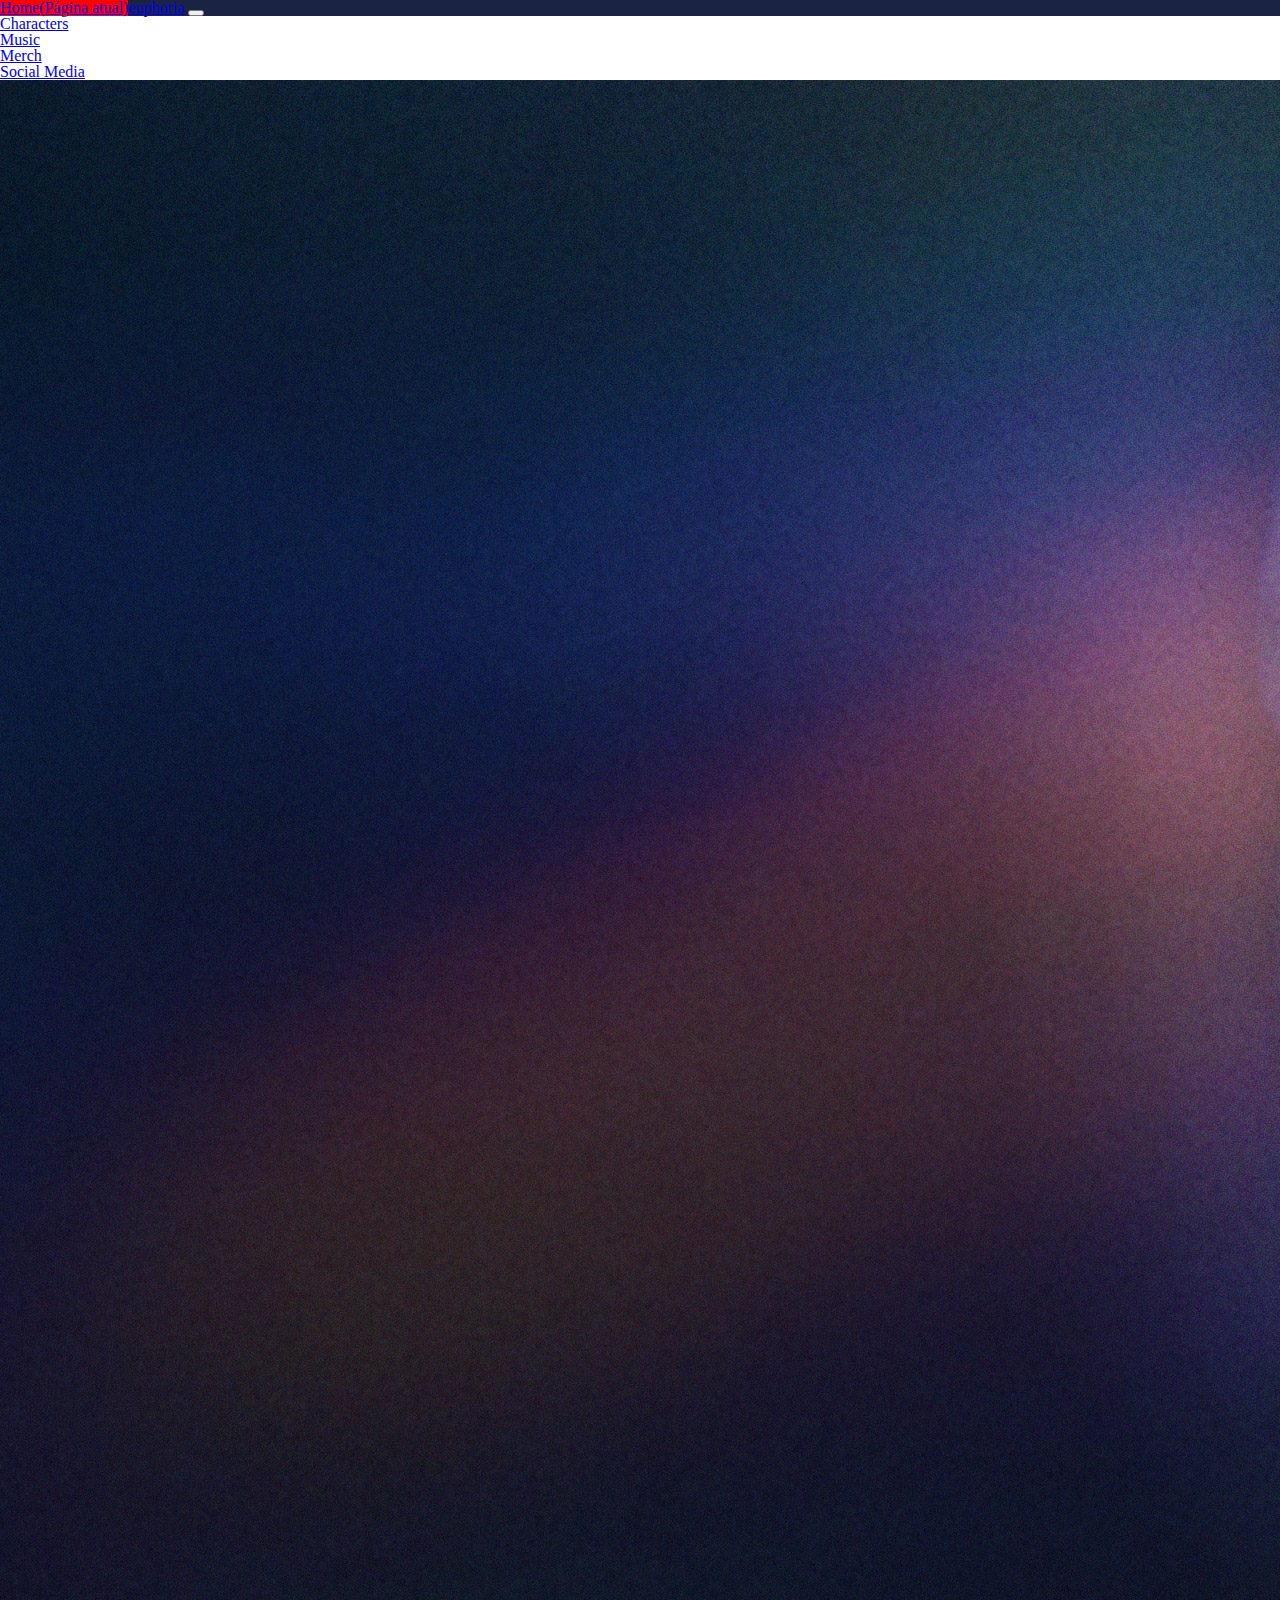
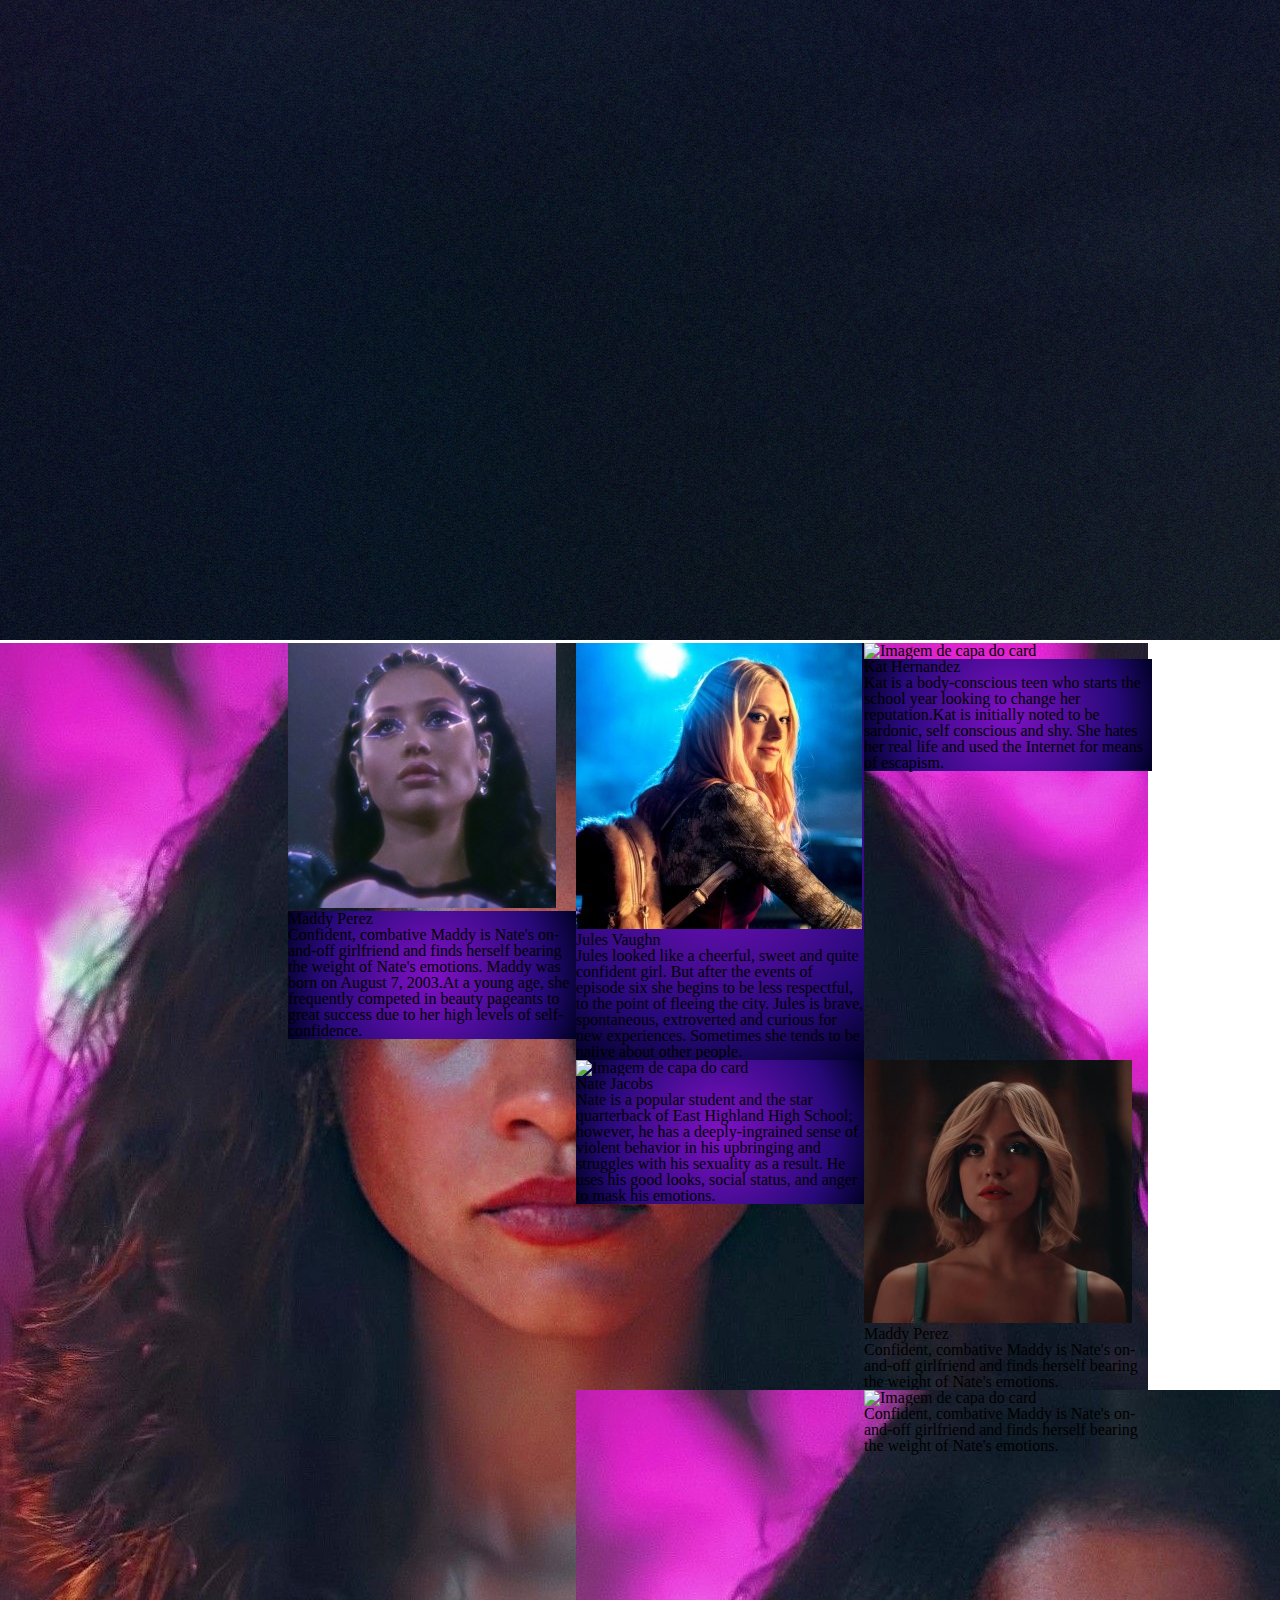
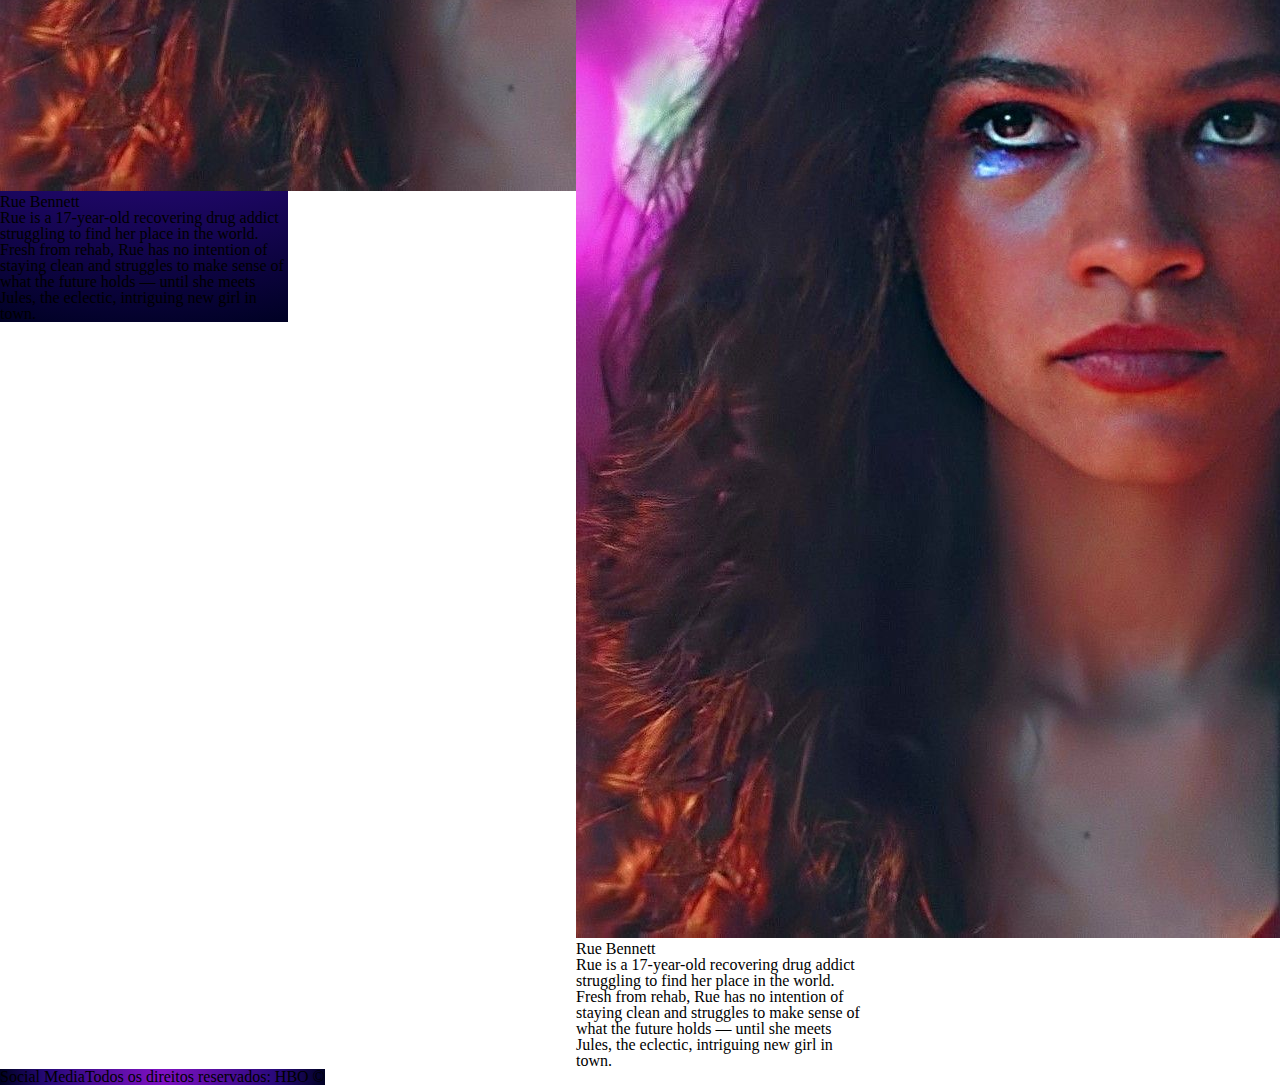
==== commit 8f280237: "Atualizando Landing Page de Euphoria" ====
--- a/euphoria-landingpage/index.html
+++ b/euphoria-landingpage/index.html
@@ -16,7 +16,7 @@
 
 <body>
   <!-- Menu -->
-  <nav class="navbar navbar-expand-lg navbar-dark " style="background-color:#1A2343; border-radius: ">
+  <nav class="navbar navbar-expand-lg navbar-dark container-fluid wtf" style="background-color:#1A2343;">
     <a class="navbar-brand" href="#">euphoria</a>
     <button class="navbar-toggler" type="button" data-toggle="collapse" data-target="#navbarNavDropdown"
       aria-controls="navbarNavDropdown" aria-expanded="false" aria-label="Alterna navegação">
@@ -51,68 +51,76 @@
   </div>
 
 
-  <div class="container-fluid mt-5 mb-5 mr-5 ml-5">
-    <div class="row">
-      <div class="col-md-4">
-        <div class="card border-radius" style="width: 18rem;">
+  <div class="container-fluid mt-5 mb-5 mr-5 ml-5 ">
+    <div class="row ">
+      <div class="col-md-4 ">
+        <div class="card corFooter" style="width: 18rem;">
           <img class="card-img-top" src="assets/img/Rue.jpg" alt="Imagem de capa do card">
-          <div class="card-body corFooter">
+          <div class="card-body ">
             <h5 class="card-title text-white">Rue Bennett</h5>
-            <p class="card-text text-white">Rue is a 17-year-old recovering drug addict struggling to find her place in the world.
+            <p class="card-text text-white">Rue is a 17-year-old recovering drug addict struggling to find her place in
+              the world.
               Fresh from rehab, Rue has no intention of staying clean and struggles to make sense of what the future
               holds — until she meets Jules, the eclectic, intriguing new girl in town.</p>
           </div>
         </div>
+        <div class="card mt-5" style="width: 18rem;">
+          <img class="card-img-top" src="assets/img/Maddie.jpg" alt="Imagem de capa do card">
+          <div class="card-body corFooter">
+            <h5 class="card-title text-white">Maddy Perez</h5>
+            <p class="card-text text-white">Confident, combative Maddy is Nate's on-and-off girlfriend and finds herself
+              bearing
+              the weight of Nate's emotions. Maddy was born on August 7, 2003.At a young age, she frequently competed in
+              beauty pageants to great success due to her high levels of self-confidence. </p>
+          </div>
+        </div>
+
+      </div>
+      <div class="col-md-4">
+        <div class="card corFooter" style="width: 18rem;">
+          <img class="card-img-top" src="assets/img/Jules.jfif" alt="Imagem de capa do card">
+          <div class="card-body">
+            <h5 class="card-title text-white">Jules Vaughn</h5>
+            <p class="card-text text-white">Jules looked like a cheerful, sweet and quite confident girl. But after the
+              events of
+              episode six she begins to be less respectful, to the point of fleeing the city. Jules is brave,
+              spontaneous, extroverted and curious for new experiences. Sometimes she tends to be naiive about other
+              people.</p>
+          </div>
+        </div>
         <div class="card border-radius mt-5" style="width: 18rem;">
-          <img class="card-img-top" src="assets/img/maddie.png" alt="Imagem de capa do card">
+          <img class="card-img-top" src="assets/img/Kat.jpg" alt="Imagem de capa do card">
+          <div class="card-body corFooter">
+            <h5 class="card-title text-white">Kat Hernandez</h5>
+            <p class="card-text text-white">Kat is a body-conscious teen who starts the school year looking to change
+              her
+              reputation.Kat is initially noted to be sardonic, self conscious and shy. She hates her real life and used
+              the Internet for means of escapism.</p>
+          </div>
+        </div>
+      </div>
+      <div class="col-md-4">
+        <div class="card corFooter" style="width: 18rem;">
+          <img class="card-img-top" src="assets/img/Nate.jpg" alt="Imagem de capa do card">
+          <div class="card-body">
+            <h5 class="card-title text-white">Nate Jacobs</h5>
+            <p class="card-text text-white">Nate is a popular student and the star quarterback of East Highland High
+              School;
+              however, he has a deeply-ingrained sense of violent behavior in his upbringing and struggles with his
+              sexuality as a result. He uses his good looks, social status, and anger to mask his emotions.</p>
+          </div>
+        </div>
+        <div class="card border-radius mt-5" style="width: 18rem;">
+          <img class="card-img-top" src="assets/img/cassie.jpg" alt="Imagem de capa do card">
           <div class="card-body">
             <h5 class="card-title">Maddy Perez</h5>
             <p class="card-text">Confident, combative Maddy is Nate's on-and-off girlfriend and finds herself bearing
               the weight of Nate's emotions.</p>
           </div>
         </div>
-
-      </div>
-      <div class="col-md-4">
-        <div class="card border-radius" style="width: 18rem;">
-          <img class="card-img-top" src="assets/img/Rue.jpg" alt="Imagem de capa do card">
-          <div class="card-body">
-            <h5 class="card-title">Rue Bennett</h5>
-            <p class="card-text">Rue is a 17-year-old recovering drug addict struggling to find her place in the world.
-              Fresh from rehab, Rue has no intention of staying clean and struggles to make sense of what the future
-              holds — until she meets Jules, the eclectic, intriguing new girl in town.</p>
-          </div>
-        </div>
-        <div class="card border-radius mt-5" style="width: 18rem;">
-          <img class="card-img-top" src="assets/img/maddie.png" alt="Imagem de capa do card">
-          <div class="card-body">
-            <h5 class="card-title">Maddy Perez</h5>
-            <p class="card-text">Confident, combative Maddy is Nate's on-and-off girlfriend and finds herself bearing
-              the weight of Nate's emotions.</p>
-          </div>
-        </div>
-      </div>
-      <div class="col-md-4">
-        <div class="card border-radius" style="width: 18rem;">
-          <img class="card-img-top" src="assets/img/Rue.jpg" alt="Imagem de capa do card">
-          <div class="card-body">
-            <h5 class="card-title">Rue Bennett</h5>
-            <p class="card-text">Rue is a 17-year-old recovering drug addict struggling to find her place in the world.
-              Fresh from rehab, Rue has no intention of staying clean and struggles to make sense of what the future
-              holds — until she meets Jules, the eclectic, intriguing new girl in town.</p>
-          </div>
-        </div>
-        <div class="card border-radius mt-5" style="width: 18rem;">
-          <img class="card-img-top" src="assets/img/maddie.png" alt="Imagem de capa do card">
-          <div class="card-body">
-            <h5 class="card-title">Maddy Perez</h5>
-            <p class="card-text">Confident, combative Maddy is Nate's on-and-off girlfriend and finds herself bearing
-              the weight of Nate's emotions.</p>
-          </div>
-        </div>
-      </div>
-      <div class="container-fluid caixa">
-        <div class="row justify-content-center">
+      </div>
+      <div class="row d-flex justify-content-center">
+        <div class="col-md-6">
           <div class="card border-radius" style="width: 18rem;">
             <img class="card-img-top" src="assets/img/Rue.jpg" alt="Imagem de capa do card">
             <div class="card-body">
@@ -123,11 +131,14 @@
                 holds — until she meets Jules, the eclectic, intriguing new girl in town.</p>
             </div>
           </div>
+        </div>
+        <div class="col-md-6">
           <div class="card border-radius mt-5" style="width: 18rem;">
             <img class="card-img-top" src="assets/img" alt="Imagem de capa do card">
             <div class="card-body">
-              <h5 class="card-title">Maddy Perez</h5>
-              <p class="card-text">Confident, combative Maddy is Nate's on-and-off girlfriend and finds herself bearing
+              <h5 class="card-title"></h5>
+              <p class="card-text">Confident, combative Maddy is Nate's on-and-off girlfriend and finds herself
+                bearing
                 the weight of Nate's emotions.</p>
             </div>
           </div>
@@ -136,6 +147,7 @@
     </div>
   </div>
   </div>
+  </div>
 
 
 
@@ -153,29 +165,37 @@
 
 
   <!-- Início do FOOTER -->
-  <div class="container-fluid corFooter">
-  <footer>
-    <div id="contact-area" class="justify-content-center">
-      <div class="container-fluid">
-        <div class="row">
-          <div class="col-md-12">
-            <h3 class="main-title justify-content-center text-white h3">Follow on Social Media!</h3>
-          </div>
-          <div class="col-md-4 contact-box">
-            <i class="fab fa-instagram  fa-3x text-white"></i>
-          </div>
-          <div class="col-md-4 contact-box text-white">
-            <i class="fab fa-twitter fa-3x"></i>
-          </div>
-          <div class="col-md-4 contact-box text-white">
-            <i class="fab fa-github-square fa-3x"></i>
-          </div>
-        </div>
-        <p style="align-items: flex-end;" class="center text-white">Todos os direitos reservados: HBO &copy</p>
-      </div>
-    </div>
-  </footer>
-</div>
+  <div class="container-fluid corFooter d-flex justify-content-center">
+    <footer>
+      <div id="contact-area" class="justify-content-center">
+        <div>
+          <div class="row">
+            <div class="col-md-12 d-flex justify-content-center text-white mt-3 mb-3">
+              <h3>Social Media</h3>
+            </div>
+            <div class="col-md-4 contact-box d-flex justify-content-center">
+              <a href="https://www.instagram.com/euphoria/?hl=pt-br"
+                class="fab fa-instagram fa-3x text-white botao-insta"></a>
+            </div>
+            <div class="col-md-4 contact-box text-white d-flex justify-content-center">
+              <i class="fab fa-twitter fa-3x"></i>
+            </div>
+            <div class="col-md-4 contact-box text-white d-flex justify-content-center">
+              <i class="fab fa-github-square fa-3x"></i>
+            </div>
+            <div class="col-md-12 d-flex justify-content-center mt-2">
+              <p class="text-center text-white mt-3 mb-3">Todos os direitos reservados: HBO &copy</p>
+            </div>
+          </div>
+        </div>
+      </div>
+    </footer>
+  </div>
+
+
+
+
+
   <!-- Fim do FOOTER -->
 
 
--- a/euphoria-landingpage/style.css
+++ b/euphoria-landingpage/style.css
@@ -129,22 +129,7 @@
   border-spacing: 0;
 }
 
-#player-overlay {
-  position: absolute;
-  top: 0;
-  left: 0;
-  width: 100%;
-  height: 100%;
-  background-color: #000;
-  z-index: 999;
-}
 
-.video {
-  display: flex;
-  width: 100%;
-  height: 100%;
-  justify-content: center;
-}
 
 .imagem {
   width: 238px;
@@ -181,6 +166,6 @@
   text-align: center; 
   }
 
-  card-gradient{
-    
-  }+a:hover{
+  background-color: red;
+}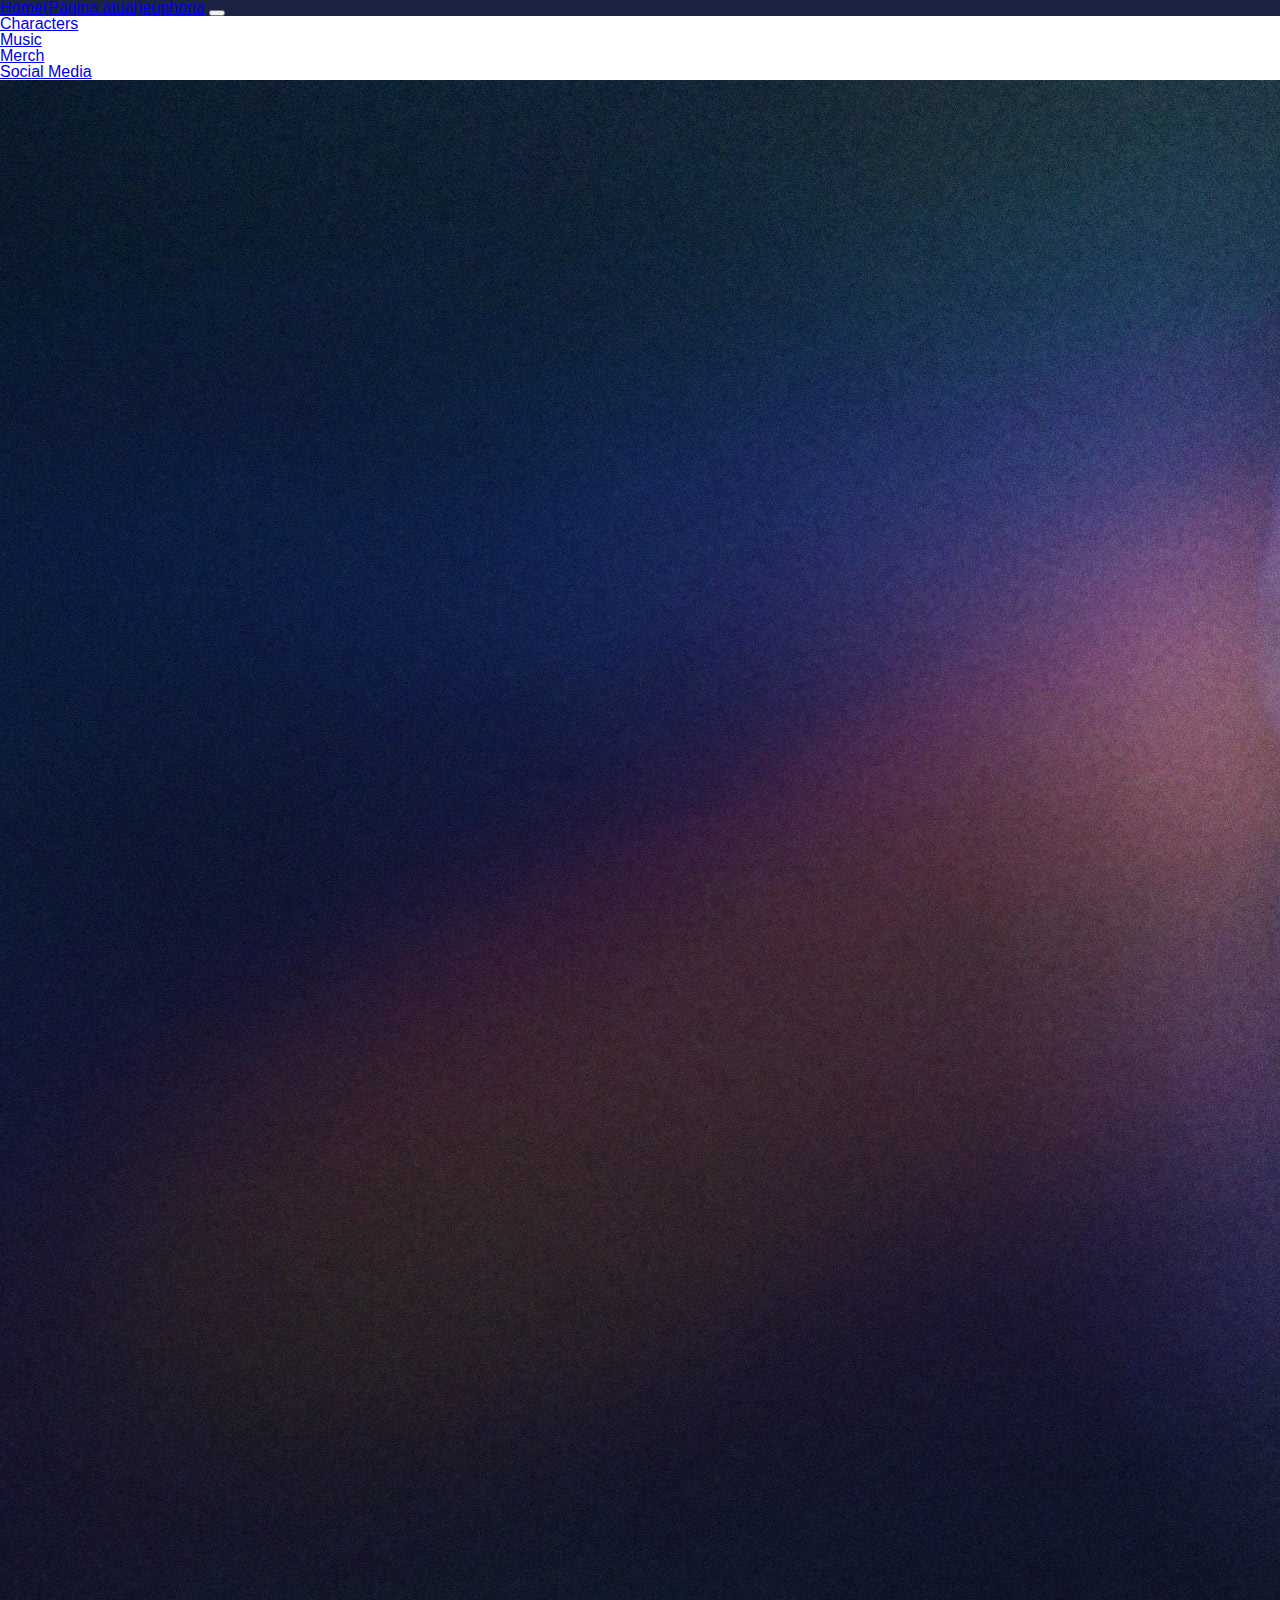
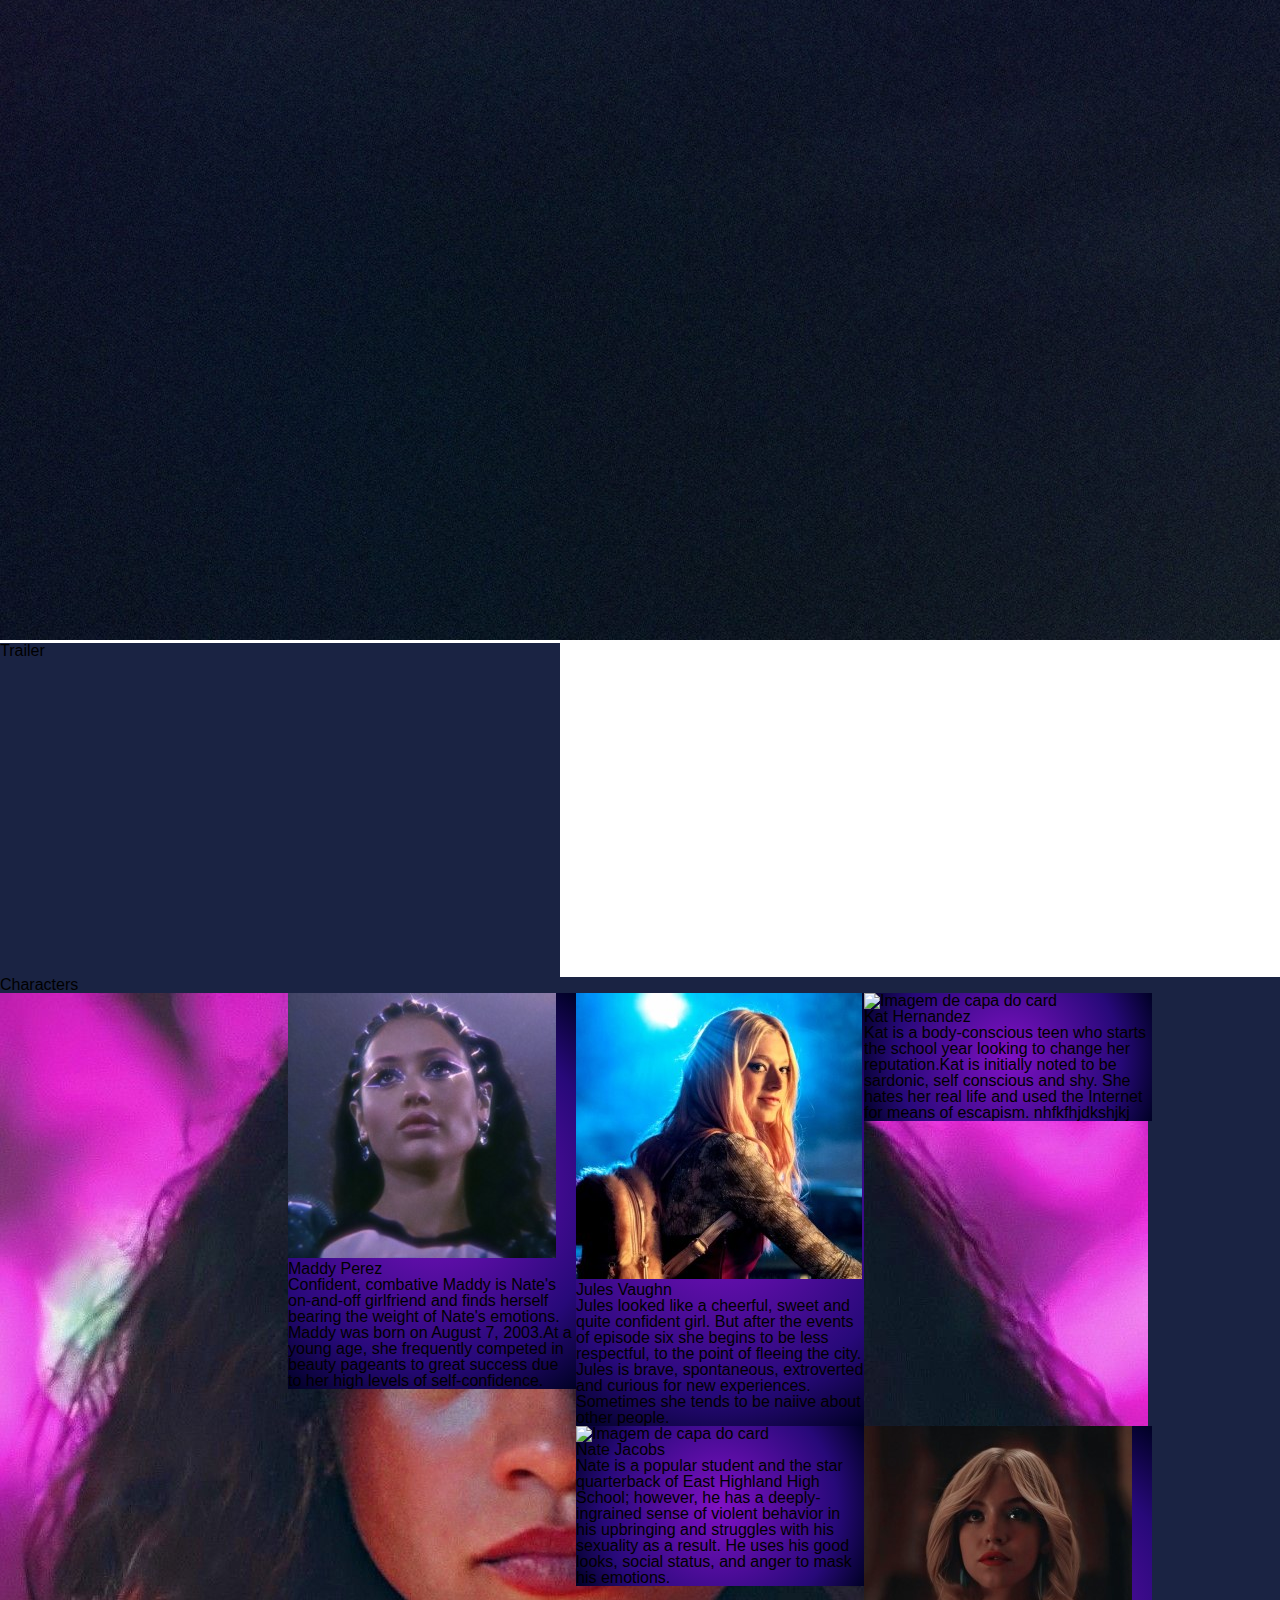
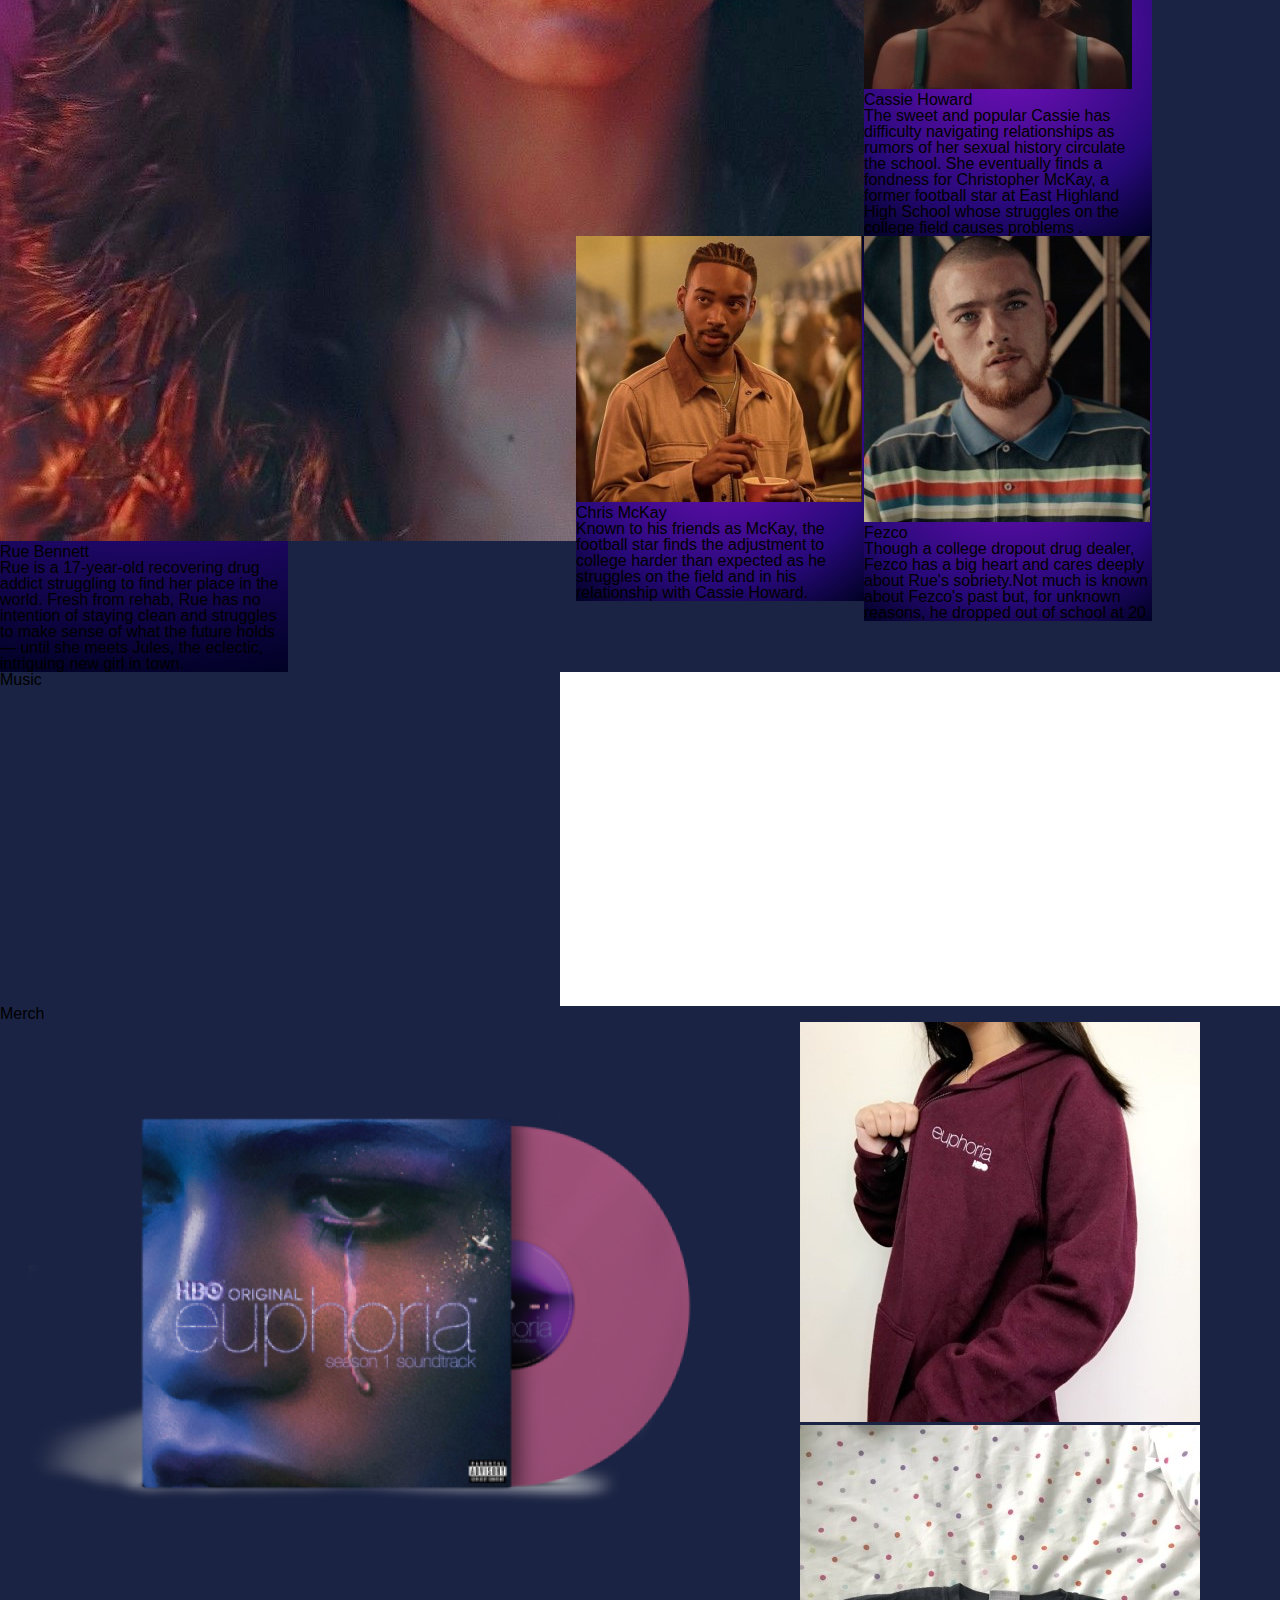
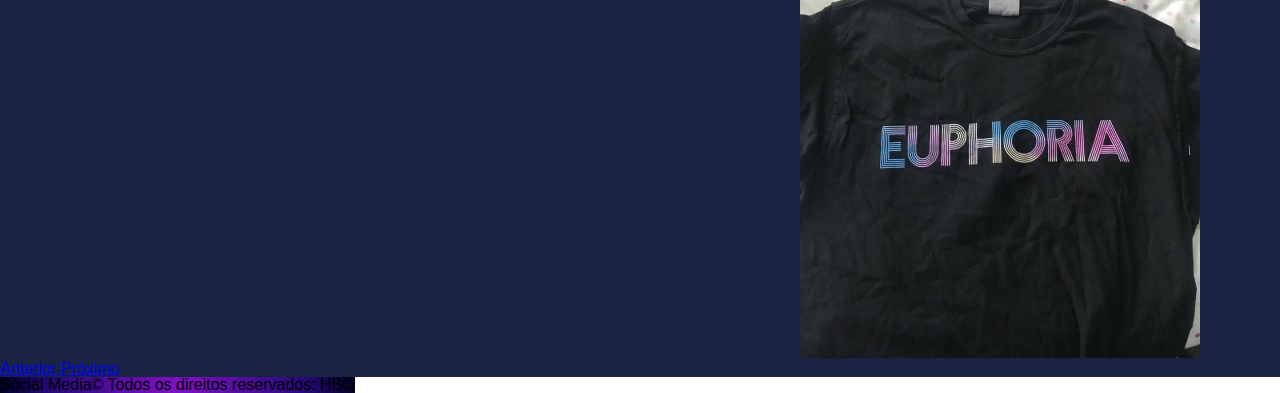
==== commit 107039e6: "Cards/Footer/Video/Carrossel Adicionados" ====
--- a/euphoria-landingpage/index.html
+++ b/euphoria-landingpage/index.html
@@ -14,9 +14,9 @@
 
 </head>
 
-<body>
+<body class="fonte">
   <!-- Menu -->
-  <nav class="navbar navbar-expand-lg navbar-dark container-fluid wtf" style="background-color:#1A2343;">
+  <nav class="navbar fixed-top navbar-expand-lg navbar-dark " style="background-color:#1A2343;">
     <a class="navbar-brand" href="#">euphoria</a>
     <button class="navbar-toggler" type="button" data-toggle="collapse" data-target="#navbarNavDropdown"
       aria-controls="navbarNavDropdown" aria-expanded="false" aria-label="Alterna navegação">
@@ -25,35 +25,51 @@
     <div class="collapse navbar-collapse" id="navbarNavDropdown">
       <ul class="navbar-nav">
         <li class="nav-item active">
-          <a class="nav-link" href="#">Home<span class="sr-only">(Página atual)</span></a>
-        </li>
-        <li class="nav-item">
-          <a class="nav-link" href="#">Characters</a>
-        </li>
-        <li class="nav-item">
-          <a class="nav-link" href="#">Music</a>
-        </li>
-        <li class="nav-item">
-          <a class="nav-link" href="#">Merch</a>
-        </li>
-        <li class="nav-item">
-          <a class="nav-link" href="#">Social Media</a>
+          <a class="nav-link" href="#home">Home<span class="sr-only">(Página atual)</span></a>
+        </li>
+        <li class="nav-item">
+          <a class="nav-link" href="#characters">Characters</a>
+        </li>
+        <li class="nav-item">
+          <a class="nav-link" href="#music">Music</a>
+        </li>
+        <li class="nav-item">
+          <a class="nav-link" href="#merch">Merch</a>
+        </li>
+        <li class="nav-item">
+          <a class="nav-link" href="#socialMedia">Social Media</a>
         </li>
       </ul>
     </div>
   </nav>
+
   <!-- /Menu -->
+
+
 
   <!-- Grid -->
   <div>
-    <img src="assets/img/wallpapersden.com_hbo-euphoria-zendaya_3840x2160.jpg" class="img-fluid"
+    <img id="home" src="assets/img/wallpapersden.com_hbo-euphoria-zendaya_3840x2160.jpg" class="img-fluid"
       alt="Imagem promocional de Euphoria onde a protagonista, Rue, se encontra com uma lágrima escorrendo em seu rosto">
   </div>
 
-
-  <div class="container-fluid mt-5 mb-5 mr-5 ml-5 ">
-    <div class="row ">
-      <div class="col-md-4 ">
+  <div class='container-fluid d-flex justify-content-center' style="background-color:#1A2343;">
+    <div class="row mr-2">
+      <div class="col-md-12">
+        <h1 class="text-white text-center mt-5 mb-5">Trailer</h1>
+        <iframe width="560" height="315" src="https://www.youtube.com/embed/6XGnv7Zgbeg" title="YouTube video player"
+          frameborder="0"
+          allow="accelerometer; autoplay; clipboard-write; encrypted-media; gyroscope; picture-in-picture"
+          allowfullscreen></iframe>
+      </div>
+    </div>
+  </div>
+
+
+  <div class="container-fluid " style="background-color:#1A2343;">
+    <h1 class="text-white text-center mr-5 mt-5" id='characters' onClick="scroll(0,10)">Characters</h1>
+    <div class="row mt-5 ml-5">
+      <div class="col-md-4">
         <div class="card corFooter" style="width: 18rem;">
           <img class="card-img-top" src="assets/img/Rue.jpg" alt="Imagem de capa do card">
           <div class="card-body ">
@@ -64,9 +80,9 @@
               holds — until she meets Jules, the eclectic, intriguing new girl in town.</p>
           </div>
         </div>
-        <div class="card mt-5" style="width: 18rem;">
+        <div class="card mt-5 corFooter" style="width: 18rem;">
           <img class="card-img-top" src="assets/img/Maddie.jpg" alt="Imagem de capa do card">
-          <div class="card-body corFooter">
+          <div class="card-body">
             <h5 class="card-title text-white">Maddy Perez</h5>
             <p class="card-text text-white">Confident, combative Maddy is Nate's on-and-off girlfriend and finds herself
               bearing
@@ -88,14 +104,14 @@
               people.</p>
           </div>
         </div>
-        <div class="card border-radius mt-5" style="width: 18rem;">
+        <div class="card border-radius mt-5 corFooter" style="width: 18rem;">
           <img class="card-img-top" src="assets/img/Kat.jpg" alt="Imagem de capa do card">
-          <div class="card-body corFooter">
+          <div class="card-body ">
             <h5 class="card-title text-white">Kat Hernandez</h5>
             <p class="card-text text-white">Kat is a body-conscious teen who starts the school year looking to change
               her
               reputation.Kat is initially noted to be sardonic, self conscious and shy. She hates her real life and used
-              the Internet for means of escapism.</p>
+              the Internet for means of escapism. nhfkfhjdkshjkj</p>
           </div>
         </div>
       </div>
@@ -110,43 +126,91 @@
               sexuality as a result. He uses his good looks, social status, and anger to mask his emotions.</p>
           </div>
         </div>
-        <div class="card border-radius mt-5" style="width: 18rem;">
+        <div class="card border-radius mt-5 corFooter" style="width: 18rem;">
           <img class="card-img-top" src="assets/img/cassie.jpg" alt="Imagem de capa do card">
-          <div class="card-body">
-            <h5 class="card-title">Maddy Perez</h5>
-            <p class="card-text">Confident, combative Maddy is Nate's on-and-off girlfriend and finds herself bearing
-              the weight of Nate's emotions.</p>
-          </div>
-        </div>
-      </div>
-      <div class="row d-flex justify-content-center">
-        <div class="col-md-6">
-          <div class="card border-radius" style="width: 18rem;">
-            <img class="card-img-top" src="assets/img/Rue.jpg" alt="Imagem de capa do card">
-            <div class="card-body">
-              <h5 class="card-title">Rue Bennett</h5>
-              <p class="card-text">Rue is a 17-year-old recovering drug addict struggling to find her place in the
-                world.
-                Fresh from rehab, Rue has no intention of staying clean and struggles to make sense of what the future
-                holds — until she meets Jules, the eclectic, intriguing new girl in town.</p>
-            </div>
-          </div>
-        </div>
-        <div class="col-md-6">
-          <div class="card border-radius mt-5" style="width: 18rem;">
-            <img class="card-img-top" src="assets/img" alt="Imagem de capa do card">
-            <div class="card-body">
-              <h5 class="card-title"></h5>
-              <p class="card-text">Confident, combative Maddy is Nate's on-and-off girlfriend and finds herself
-                bearing
-                the weight of Nate's emotions.</p>
-            </div>
-          </div>
-        </div>
-      </div>
-    </div>
-  </div>
-  </div>
+          <div class="card-body ">
+            <h5 class="card-title text-white">Cassie Howard</h5>
+            <p class="card-text text-white">The sweet and popular Cassie has difficulty navigating relationships as
+              rumors of her sexual history circulate the school. She eventually finds a fondness for Christopher McKay,
+              a former football star at East Highland High School whose struggles on the college field causes problems
+              .</p>
+          </div>
+        </div>
+      </div>
+
+      <div class="col-md-6 d-flex justify-content-center">
+        <div class="card mt-5 mb-5 corFooter" style="width: 18rem;">
+          <img class="card-img-top" src="assets/img/mckay.jpg" alt="Imagem de capa do card">
+          <div class="card-body">
+            <h5 class="card-title text-white">Chris McKay</h5>
+            <p class="card-text text-white">Known to his friends as McKay, the football star finds the adjustment to
+              college harder
+              than expected as he struggles on the field and in his relationship with Cassie Howard.</p>
+          </div>
+        </div>
+      </div>
+      <div class="col-md-6 justify-content-center">
+        <div class="card mt-5 mb-5 corFooter" style="width: 18rem;">
+          <img class="card-img-top" src="assets/img/fezco.jpg" alt="Imagem de capa do card">
+          <div class="card-body">
+            <h5 class="card-title text-white">Fezco</h5>
+            <p class="card-text text-white">Though a college dropout drug dealer, Fezco has a big heart and cares deeply
+              about
+              Rue's sobriety.Not much is known about Fezco's past but, for unknown reasons, he dropped out of school at
+              20</p>
+          </div>
+        </div>
+      </div>
+
+    </div>
+  </div>
+
+
+
+  <div id='music' class='container-fluid d-flex justify-content-center' style="background-color:#1A2343;">
+    <div class="row mb-5 mr-2">
+      <div class="col-md-12">
+        <h1 class="text-white text-center mb-4">Music</h1>
+        <iframe width="560" height="315" src="https://www.youtube.com/embed/r91dDtjHWCk" title="YouTube video player"
+          frameborder="0"
+          allow="accelerometer; autoplay; clipboard-write; encrypted-media; gyroscope; picture-in-picture"
+          allowfullscreen></iframe>
+      </div>
+    </div>
+  </div>
+
+  <div id='merch' class='container-fluid d-flex justify-content-center' style="background-color:#1A2343;">
+    <div class="row mb-5 mr-2">
+      <div class="col-md-12">
+        <h1 class="text-white text-center mb-3">Merch</h1>
+        <div id="carouselExampleIndicators" class="carousel slide" data-ride="carousel">
+          <ol class="carousel-indicators">
+            <li data-target="#carouselExampleIndicators" data-slide-to="0" class="active"></li>
+            <li data-target="#carouselExampleIndicators" data-slide-to="1"></li>
+            <li data-target="#carouselExampleIndicators" data-slide-to="2"></li>
+          </ol>
+          <div class="carousel-inner">
+            <div class="carousel-item active">
+              <img class="d-block w-100" src="assets/img/lpEuphoria.png" alt="Primeiro Slide">
+            </div>
+            <div class="carousel-item">
+              <img class="d-block w-100" src="assets/img/moletomEuphoria.jpg" alt="Segundo Slide">
+            </div>
+            <div class="carousel-item">
+              <img class="d-block w-100" src="assets/img/camisetaEuphoria.jpg" alt="Terceiro Slide">
+            </div>
+          </div>
+          <a class="carousel-control-prev" href="#carouselExampleIndicators" role="button" data-slide="prev">
+            <span class="carousel-control-prev-icon" aria-hidden="true"></span>
+            <span class="sr-only">Anterior</span>
+          </a>
+          <a class="carousel-control-next" href="#carouselExampleIndicators" role="button" data-slide="next">
+            <span class="carousel-control-next-icon" aria-hidden="true"></span>
+            <span class="sr-only">Próximo</span>
+          </a>
+        </div>
+      </div>
+    </div>
   </div>
 
 
@@ -171,30 +235,30 @@
         <div>
           <div class="row">
             <div class="col-md-12 d-flex justify-content-center text-white mt-3 mb-3">
-              <h3>Social Media</h3>
+              <h3 id='socialMedia'>Social Media</h3>
             </div>
             <div class="col-md-4 contact-box d-flex justify-content-center">
-              <a href="https://www.instagram.com/euphoria/?hl=pt-br"
-                class="fab fa-instagram fa-3x text-white botao-insta"></a>
+              <a href="https://www.instagram.com/euphoria/?hl=pt-br">
+                <i class="fab fa-instagram fa-3x corInstagram"></i></a>
             </div>
             <div class="col-md-4 contact-box text-white d-flex justify-content-center">
-              <i class="fab fa-twitter fa-3x"></i>
+              <a href="https://twitter.com/euphoriahbo">
+                <i class="fab fa-twitter fa-3x corTwitter"></i>
+              </a>
             </div>
             <div class="col-md-4 contact-box text-white d-flex justify-content-center">
-              <i class="fab fa-github-square fa-3x"></i>
+              <a href="https://github.com/CorreaCoding/turma26_modulo3/tree/main/euphoria-landingpage">
+                <i class="fab fa-github-square fa-3x corGithub"></i>
+              </a>
             </div>
             <div class="col-md-12 d-flex justify-content-center mt-2">
-              <p class="text-center text-white mt-3 mb-3">Todos os direitos reservados: HBO &copy</p>
+              <p class="text-center text-white mt-3 mb-3">&copy Todos os direitos reservados: HBO </p>
             </div>
           </div>
         </div>
       </div>
     </footer>
   </div>
-
-
-
-
 
   <!-- Fim do FOOTER -->
 
--- a/euphoria-landingpage/style.css
+++ b/euphoria-landingpage/style.css
@@ -163,9 +163,35 @@
   position: absolute;
   bottom: 0px; 
   left: 0px; 
-  text-align: center; 
+  text-align: center;
   }
 
-a:hover{
-  background-color: red;
+  .corInstagram{
+    color: white;
+  }
+
+  .corInstagram:hover{
+    color: #DC287D;
+  }
+
+.corTwitter{
+  color: white;
+}
+
+.corTwitter:hover{
+  color: #2AA9E0;
+}
+
+.corGithub{
+  color: white;
+}
+
+.corGithub:hover{
+  color: black;
+}
+
+@import url('https://fonts.googleapis.com/css2?family=Work+Sans:wght@100&display=swap');
+
+.fonte{
+  font-family: 'Work Sans', sans-serif;
 }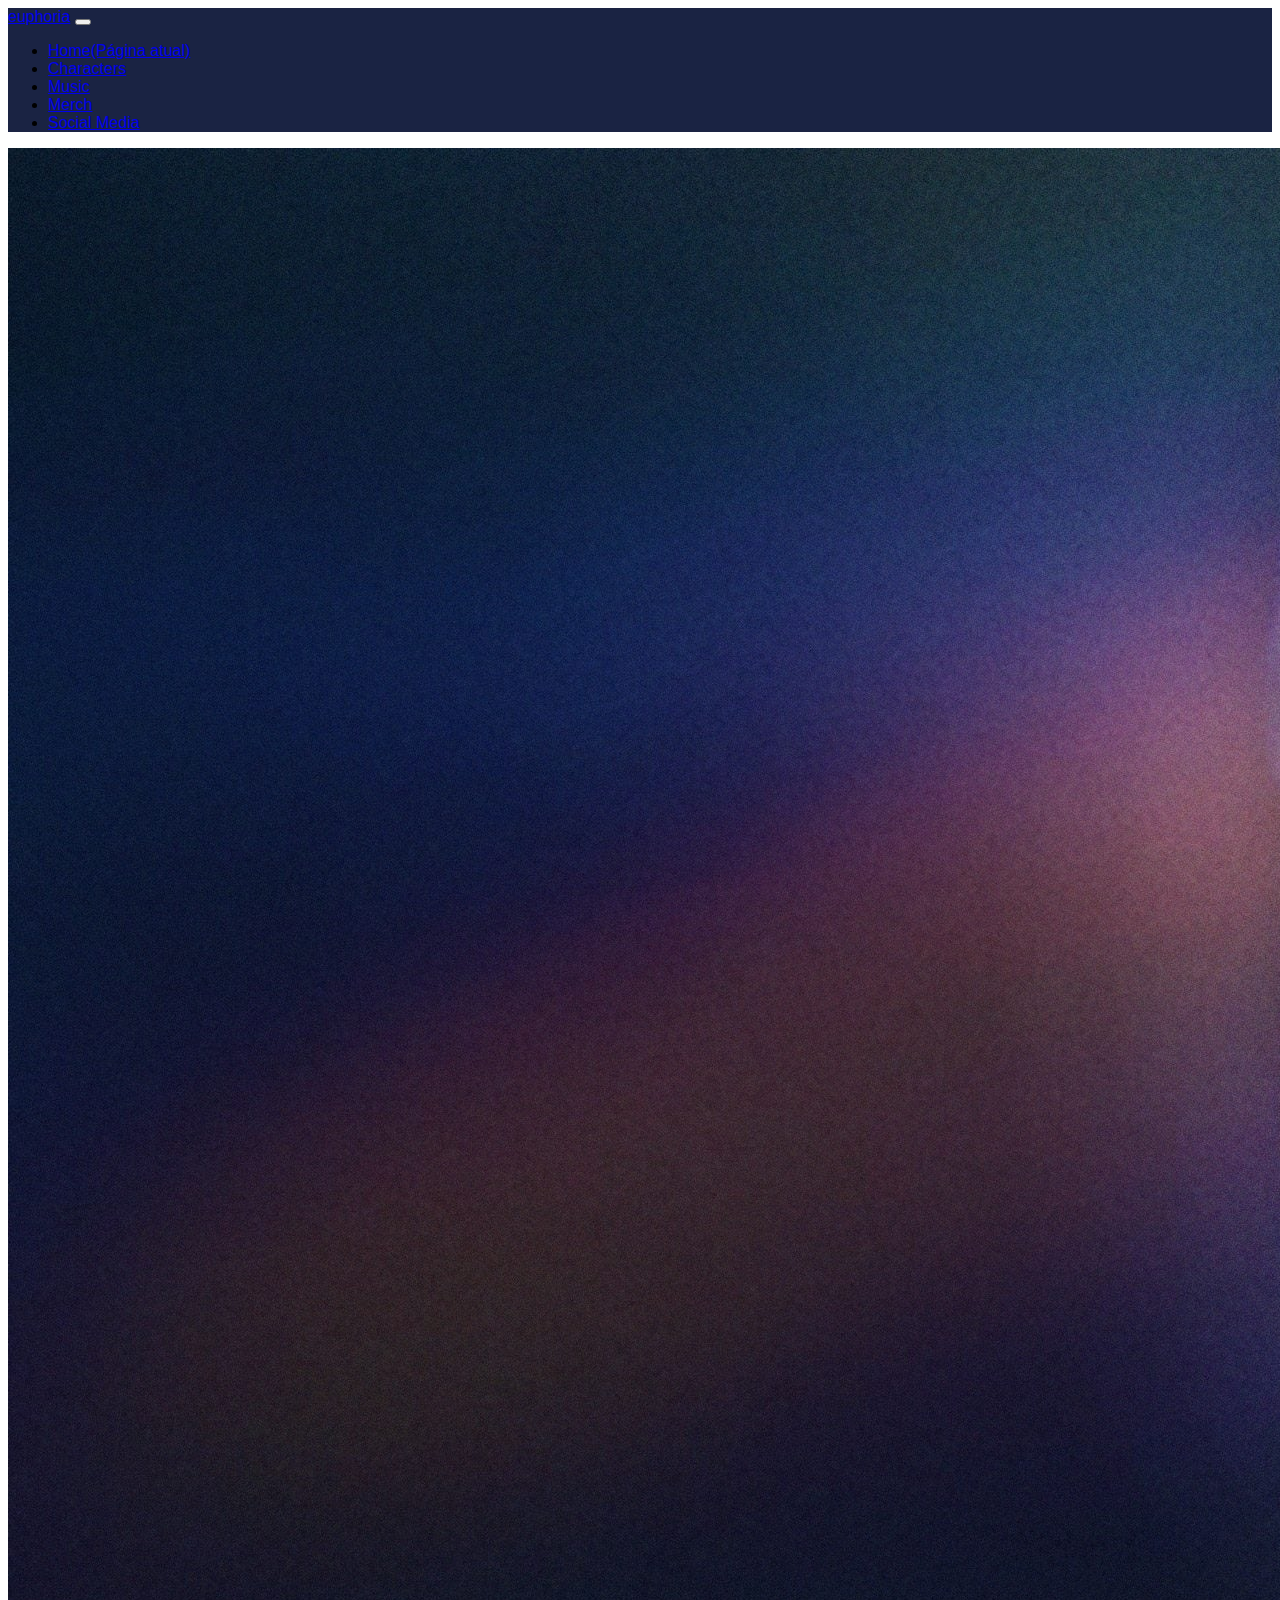
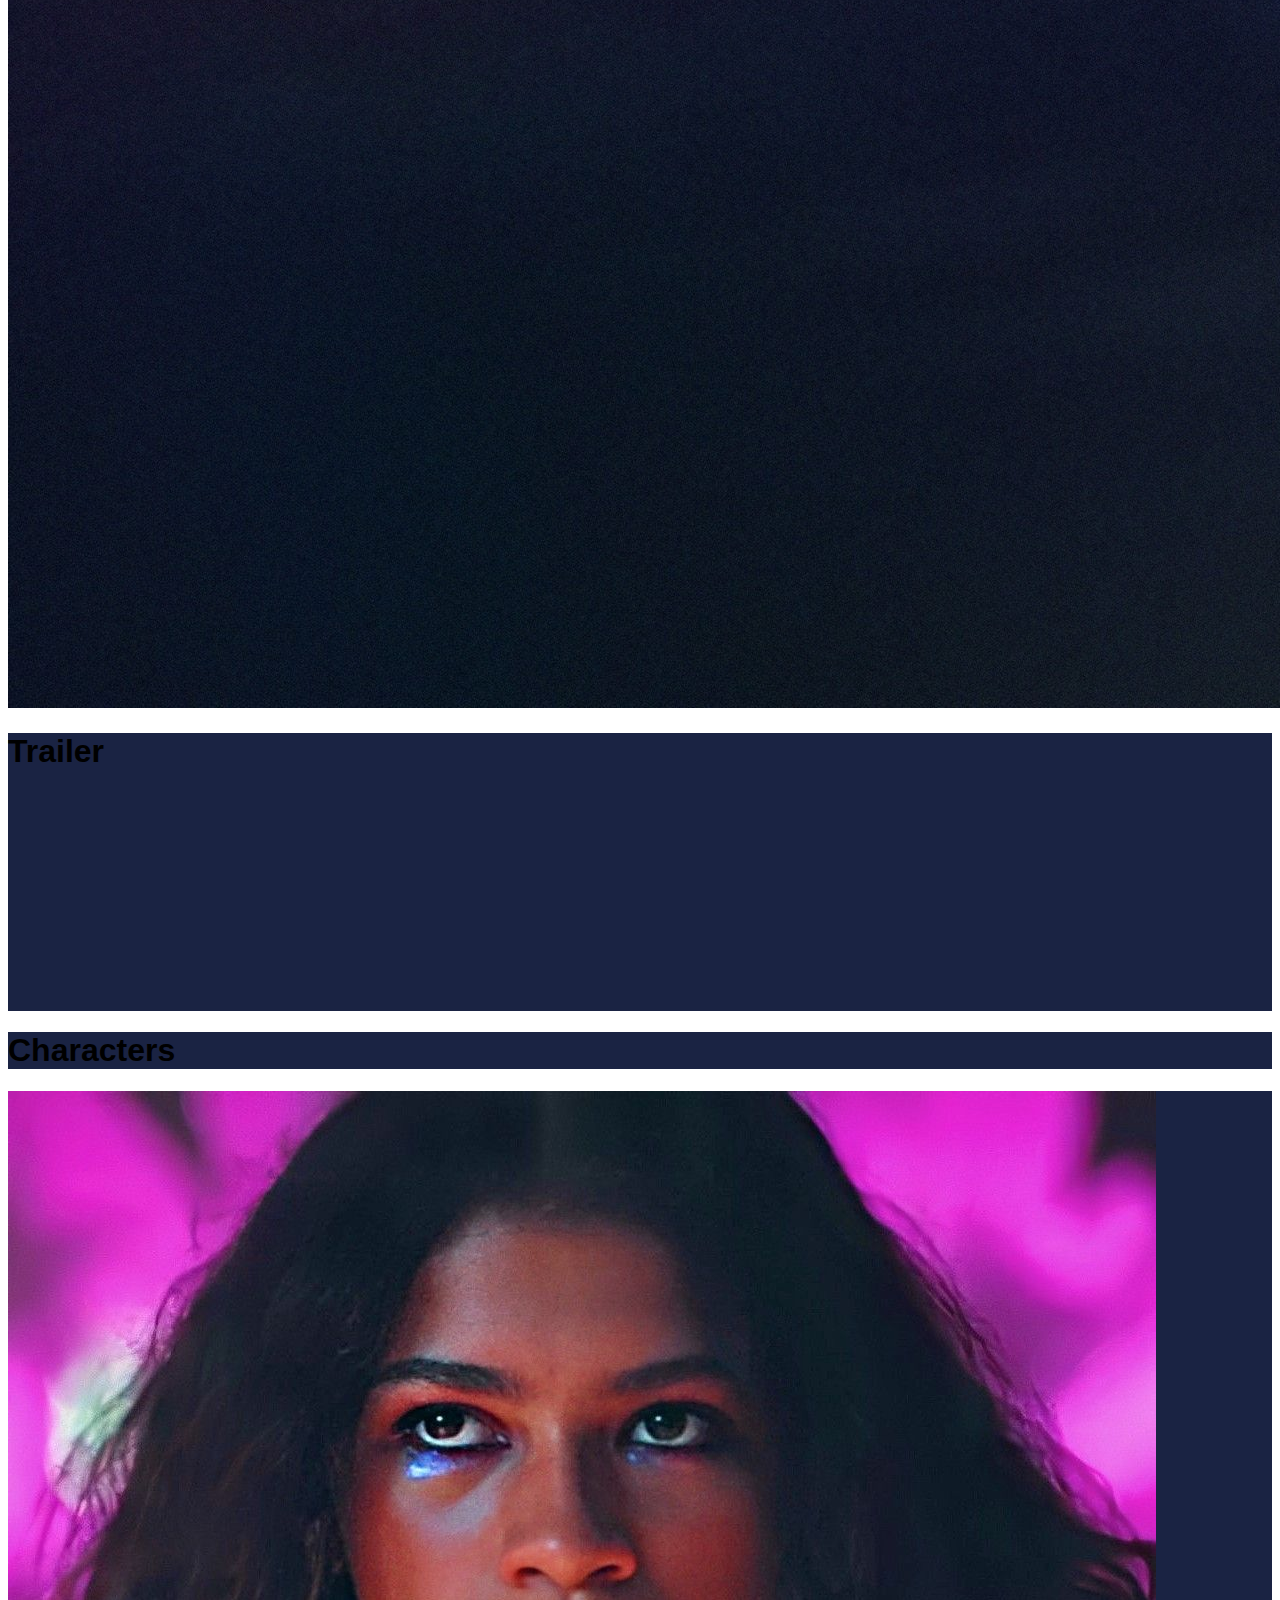
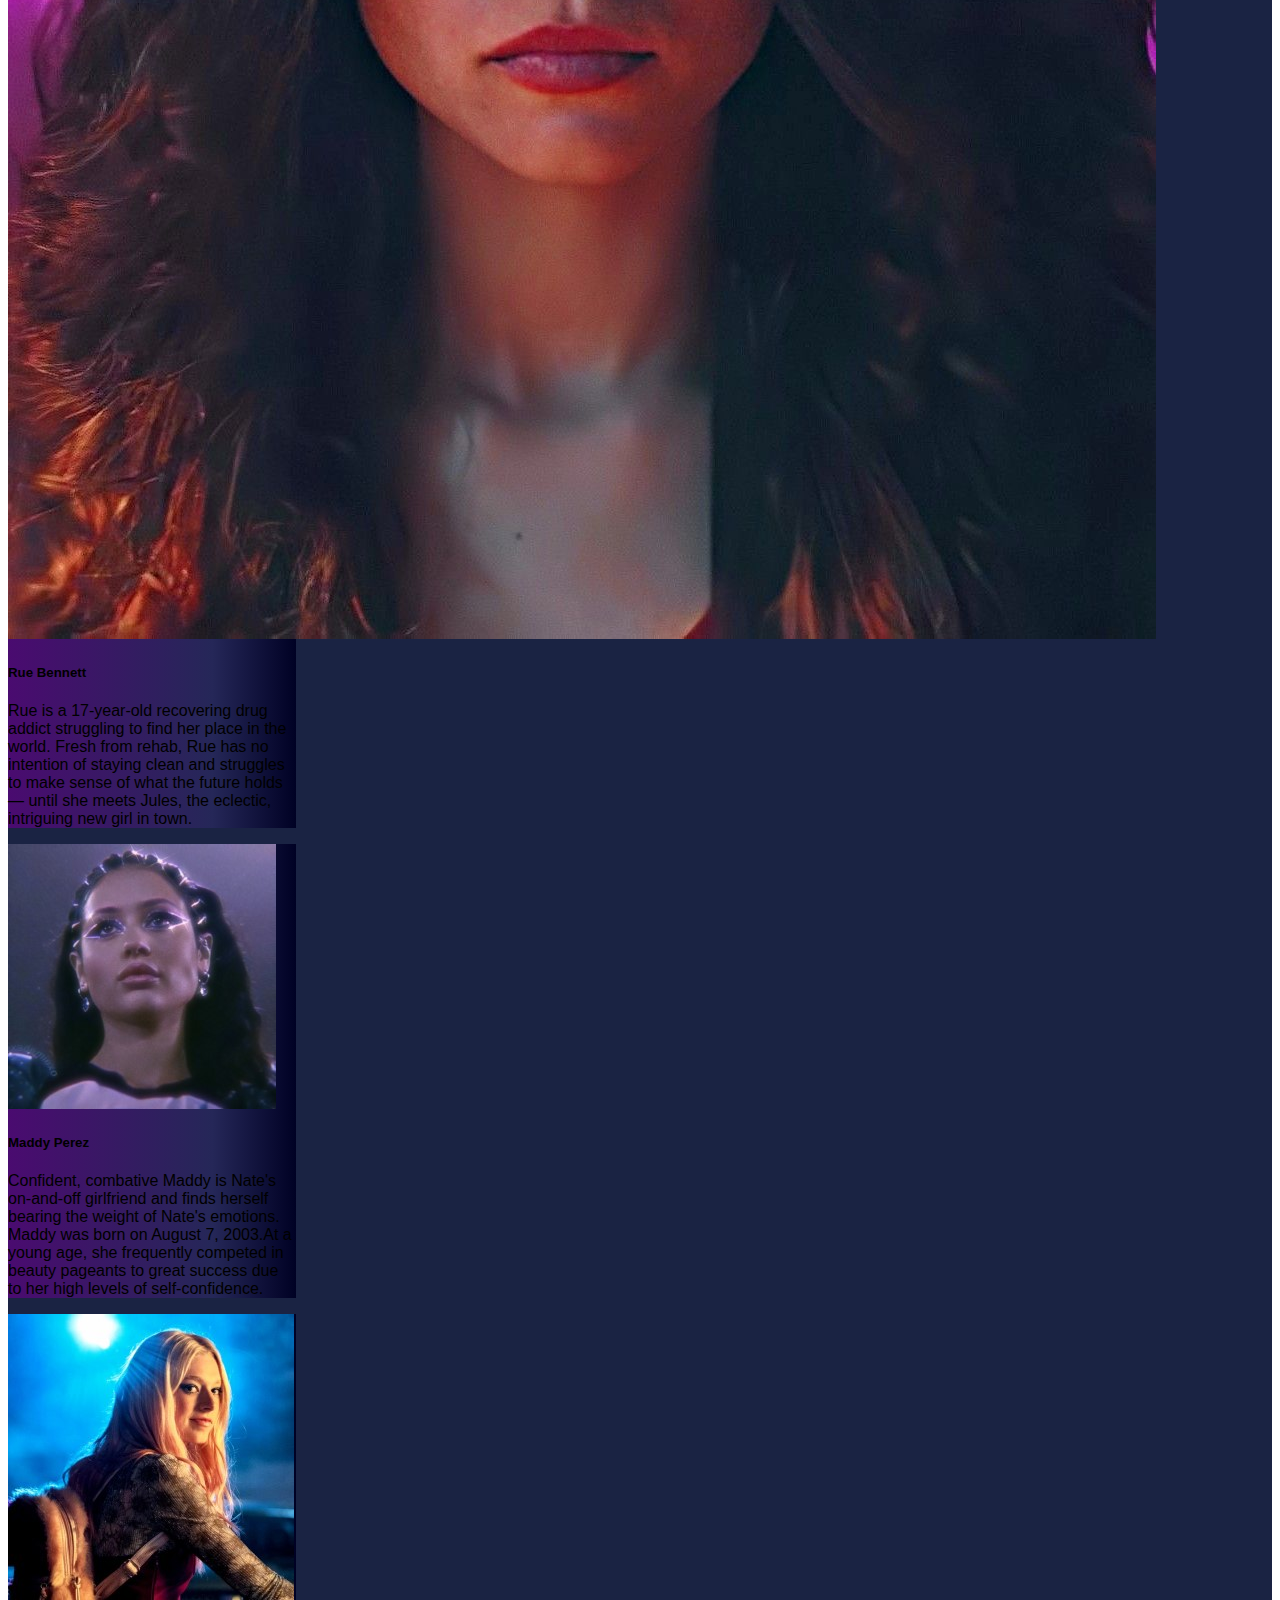
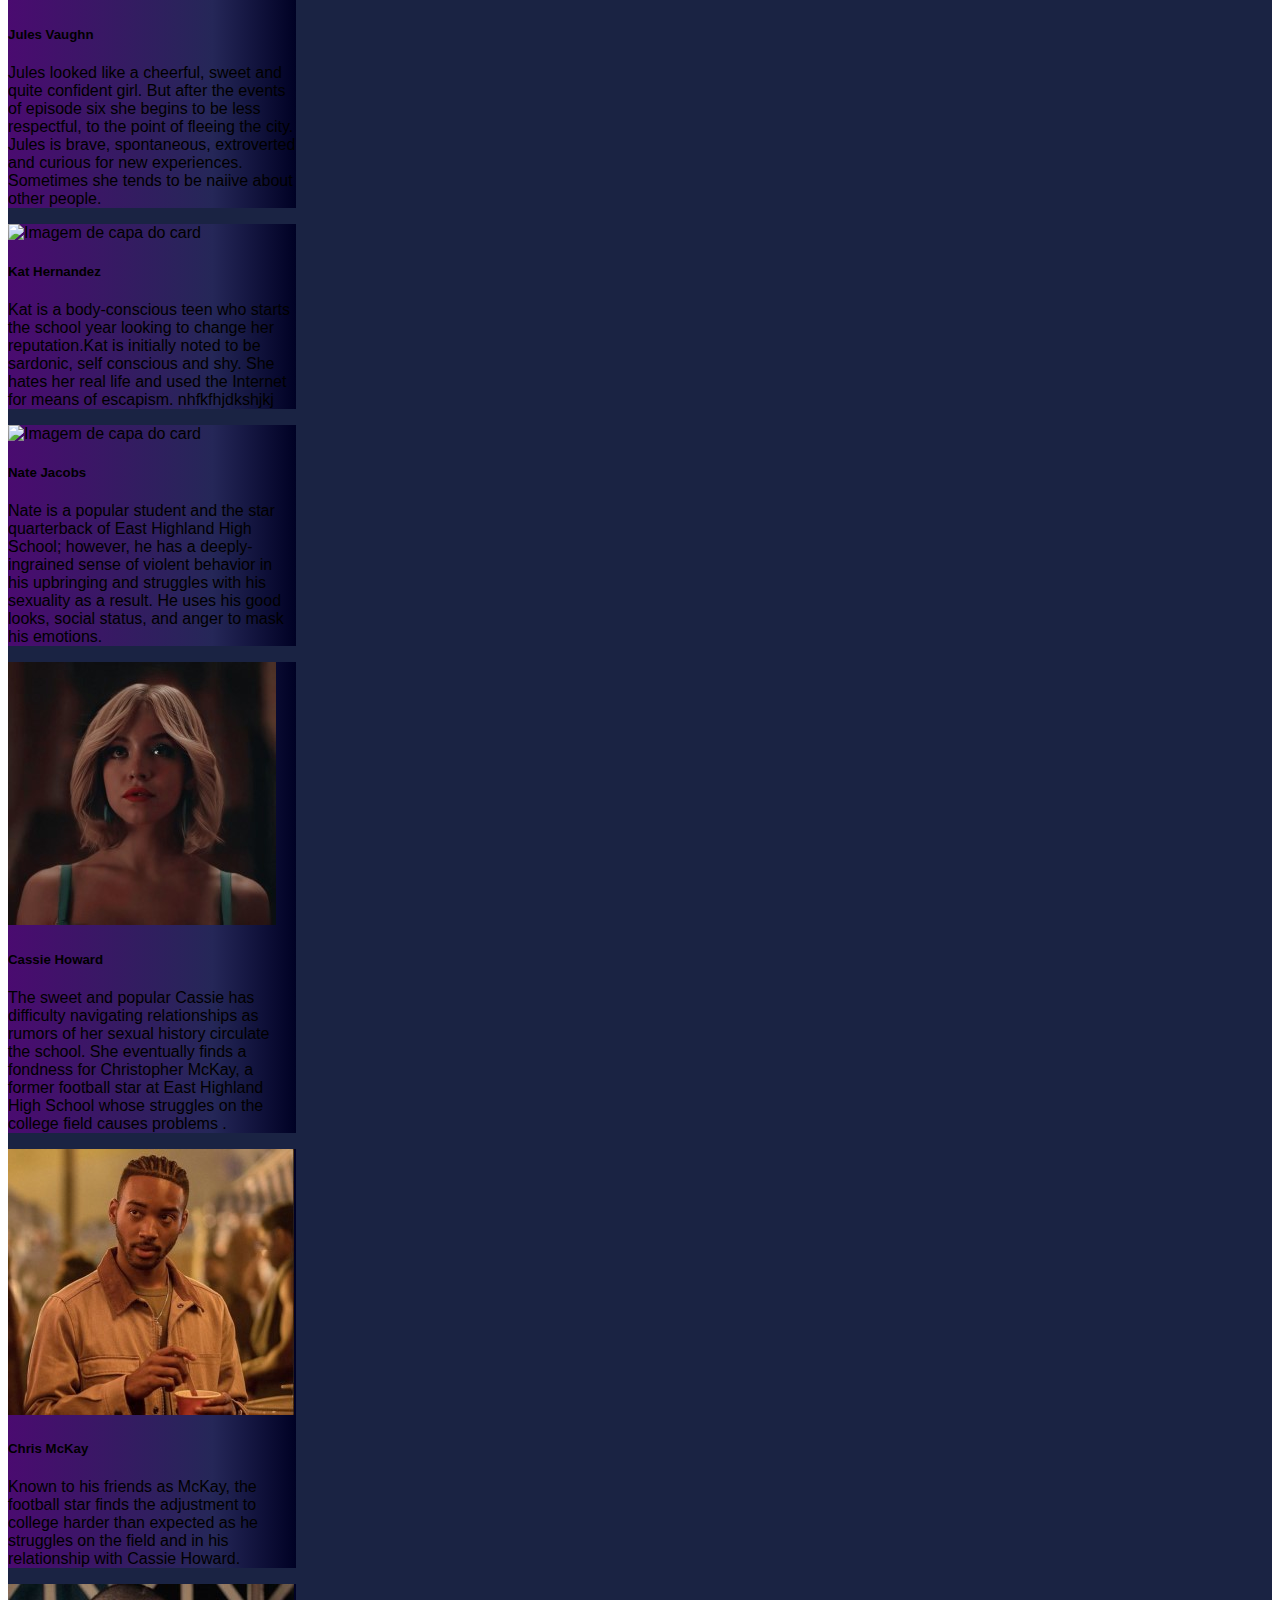
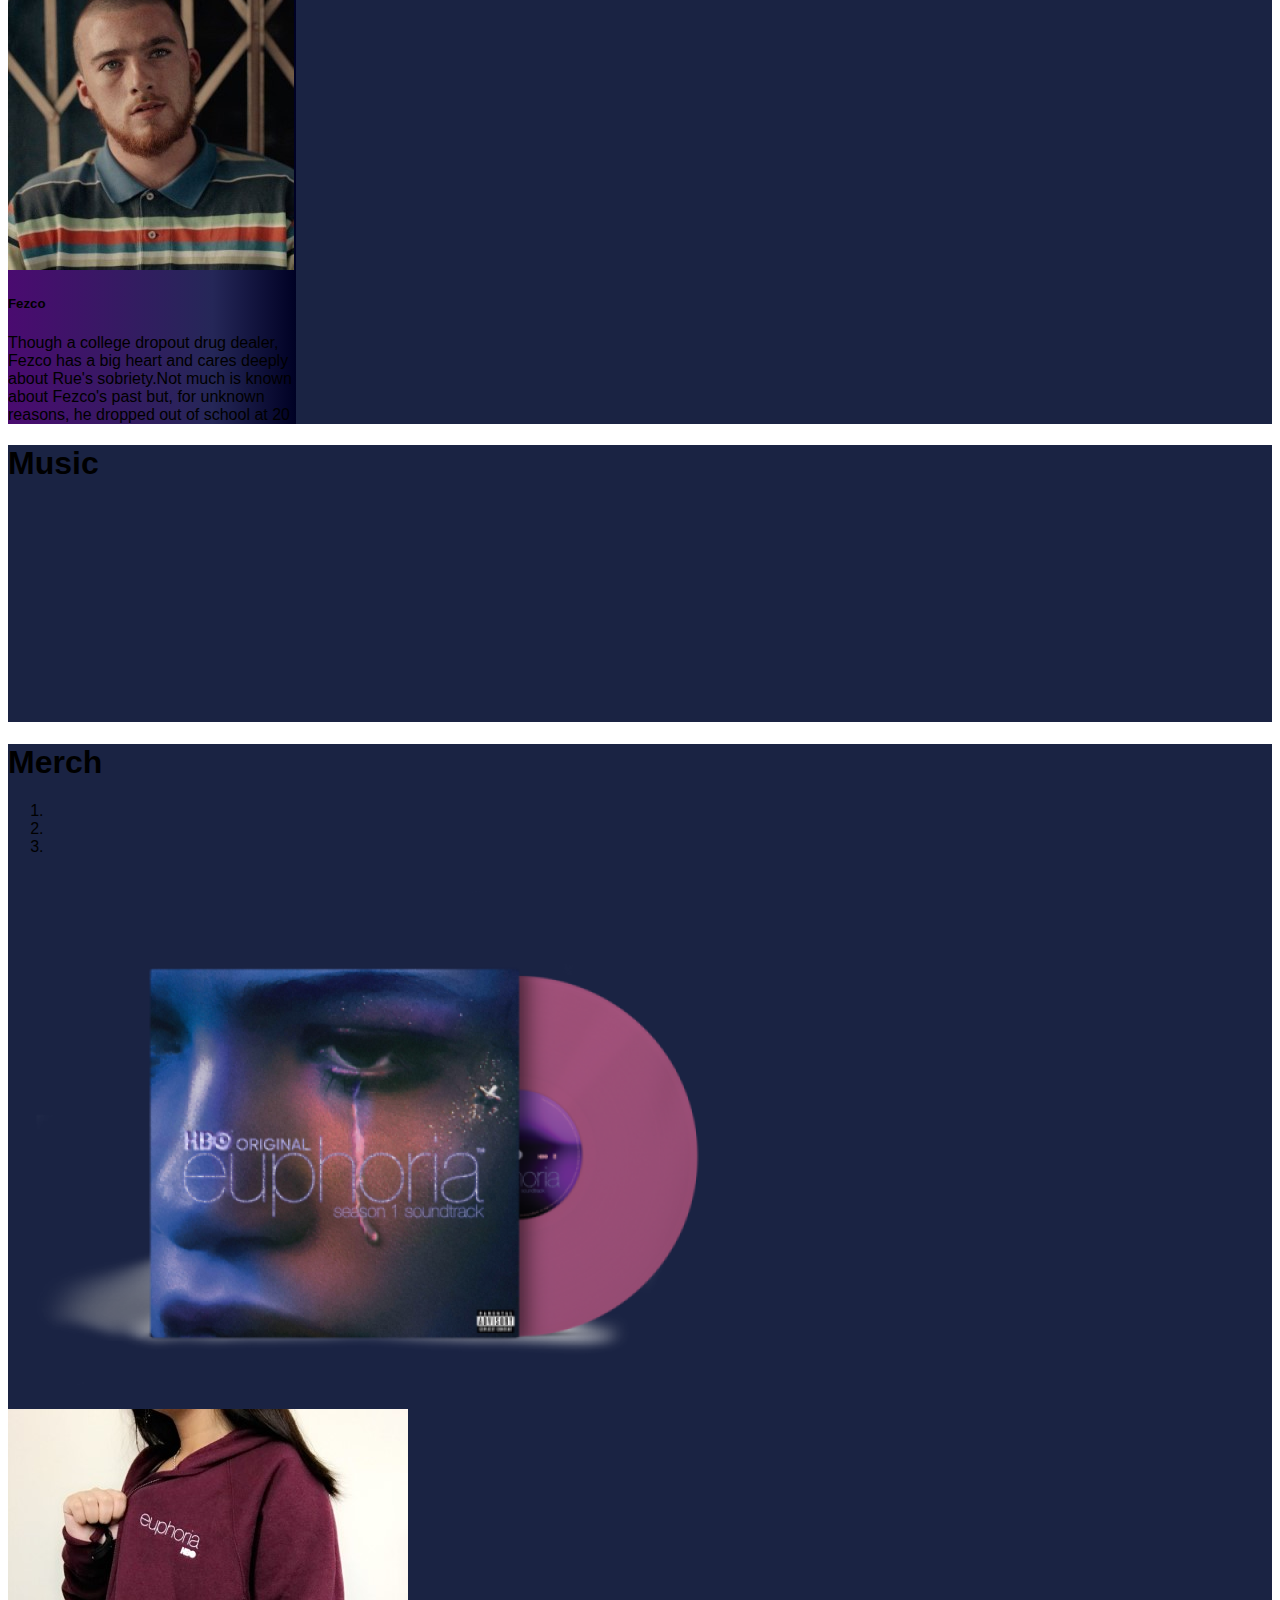
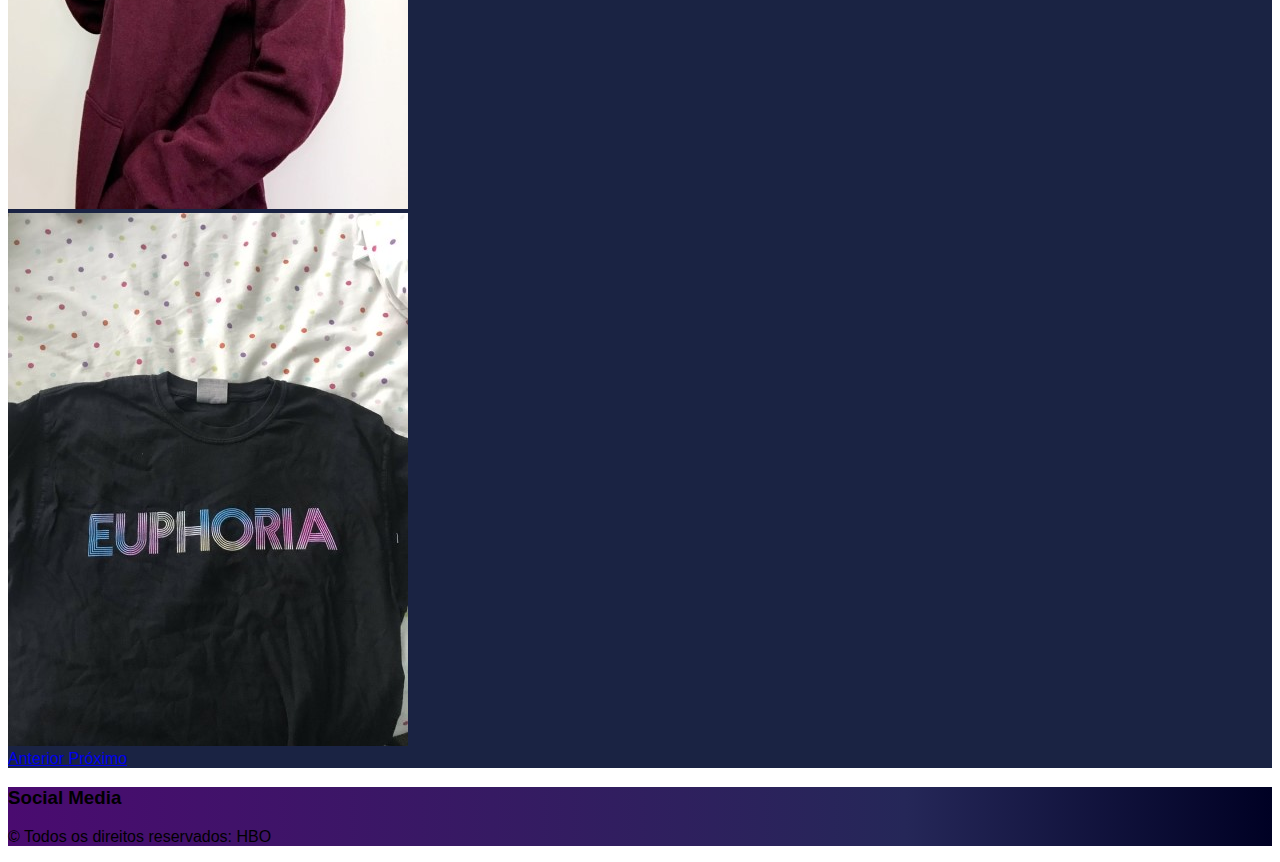
==== commit d220bc25: "Euphoria Landing Page - Versão Final" ====
--- a/euphoria-landingpage/index.html
+++ b/euphoria-landingpage/index.html
@@ -15,8 +15,10 @@
 </head>
 
 <body class="fonte">
+  <div class="col-md-12 container-fluid p-0">
   <!-- Menu -->
-  <nav class="navbar fixed-top navbar-expand-lg navbar-dark " style="background-color:#1A2343;">
+  
+  <nav class="navbar fixed-top navbar-expand-lg navbar-dark" style="background-color:#1A2343;">
     <a class="navbar-brand" href="#">euphoria</a>
     <button class="navbar-toggler" type="button" data-toggle="collapse" data-target="#navbarNavDropdown"
       aria-controls="navbarNavDropdown" aria-expanded="false" aria-label="Alterna navegação">
@@ -42,6 +44,7 @@
       </ul>
     </div>
   </nav>
+  </div>
 
   <!-- /Menu -->
 
@@ -54,11 +57,11 @@
   </div>
 
   <div class='container-fluid d-flex justify-content-center' style="background-color:#1A2343;">
-    <div class="row mr-2">
-      <div class="col-md-12">
-        <h1 class="text-white text-center mt-5 mb-5">Trailer</h1>
-        <iframe width="560" height="315" src="https://www.youtube.com/embed/6XGnv7Zgbeg" title="YouTube video player"
-          frameborder="0"
+    <div class="row">
+      <div class="col-md-12 .container-fluid pl-1}">
+        <h1 class="text-white text-center mt-5 mb-4">Trailer</h1>
+        <iframe class="container-fluid d-flex justify-content-center" width="360" height="215"
+          src="https://www.youtube.com/embed/6XGnv7Zgbeg" title="YouTube video player" frameborder="0"
           allow="accelerometer; autoplay; clipboard-write; encrypted-media; gyroscope; picture-in-picture"
           allowfullscreen></iframe>
       </div>
@@ -66,10 +69,16 @@
   </div>
 
 
-  <div class="container-fluid " style="background-color:#1A2343;">
-    <h1 class="text-white text-center mr-5 mt-5" id='characters' onClick="scroll(0,10)">Characters</h1>
-    <div class="row mt-5 ml-5">
-      <div class="col-md-4">
+  <div class='container-fluid' id='characters' style="background-color:#1A2343;">
+    <div class="row">
+      <div class="col-md-12">
+        <h1 class="text-white d-flex justify-content-center mt-5">Characters</h1>
+      </div>
+    </div>
+  </div>
+  <div class='container-fluid d-flex' style="background-color:#1A2343;">
+    <div class="row mt-5">
+      <div class="col-md-4 d-flex" style="flex-direction: column; align-items: center;">
         <div class="card corFooter" style="width: 18rem;">
           <img class="card-img-top" src="assets/img/Rue.jpg" alt="Imagem de capa do card">
           <div class="card-body ">
@@ -80,7 +89,7 @@
               holds — until she meets Jules, the eclectic, intriguing new girl in town.</p>
           </div>
         </div>
-        <div class="card mt-5 corFooter" style="width: 18rem;">
+        <div class="card mt-5 mb-5 corFooter" style="width: 18rem;">
           <img class="card-img-top" src="assets/img/Maddie.jpg" alt="Imagem de capa do card">
           <div class="card-body">
             <h5 class="card-title text-white">Maddy Perez</h5>
@@ -90,10 +99,9 @@
               beauty pageants to great success due to her high levels of self-confidence. </p>
           </div>
         </div>
-
-      </div>
-      <div class="col-md-4">
-        <div class="card corFooter" style="width: 18rem;">
+      </div>
+      <div class="col-md-4 d-flex" style="flex-direction: column; align-items: center;">
+        <div class="card corFooter d-flex" style="width: 18rem;">
           <img class="card-img-top" src="assets/img/Jules.jfif" alt="Imagem de capa do card">
           <div class="card-body">
             <h5 class="card-title text-white">Jules Vaughn</h5>
@@ -104,7 +112,7 @@
               people.</p>
           </div>
         </div>
-        <div class="card border-radius mt-5 corFooter" style="width: 18rem;">
+        <div class="card border-radius mt-5 mb-5 corFooter" style="width: 18rem;">
           <img class="card-img-top" src="assets/img/Kat.jpg" alt="Imagem de capa do card">
           <div class="card-body ">
             <h5 class="card-title text-white">Kat Hernandez</h5>
@@ -115,7 +123,7 @@
           </div>
         </div>
       </div>
-      <div class="col-md-4">
+      <div class="col-md-4 d-flex" style="flex-direction: column; align-items: center;">
         <div class="card corFooter" style="width: 18rem;">
           <img class="card-img-top" src="assets/img/Nate.jpg" alt="Imagem de capa do card">
           <div class="card-body">
@@ -126,7 +134,7 @@
               sexuality as a result. He uses his good looks, social status, and anger to mask his emotions.</p>
           </div>
         </div>
-        <div class="card border-radius mt-5 corFooter" style="width: 18rem;">
+        <div class="card border-radius mt-5 mb-5 corFooter" style="width: 18rem;">
           <img class="card-img-top" src="assets/img/cassie.jpg" alt="Imagem de capa do card">
           <div class="card-body ">
             <h5 class="card-title text-white">Cassie Howard</h5>
@@ -138,8 +146,9 @@
         </div>
       </div>
 
+
       <div class="col-md-6 d-flex justify-content-center">
-        <div class="card mt-5 mb-5 corFooter" style="width: 18rem;">
+        <div class="card  mb-5 corFooter" style="width: 18rem;">
           <img class="card-img-top" src="assets/img/mckay.jpg" alt="Imagem de capa do card">
           <div class="card-body">
             <h5 class="card-title text-white">Chris McKay</h5>
@@ -149,8 +158,8 @@
           </div>
         </div>
       </div>
-      <div class="col-md-6 justify-content-center">
-        <div class="card mt-5 mb-5 corFooter" style="width: 18rem;">
+      <div class="col-md-6 d-flex justify-content-center">
+        <div class="card mb-5 corFooter" style="width: 18rem;">
           <img class="card-img-top" src="assets/img/fezco.jpg" alt="Imagem de capa do card">
           <div class="card-body">
             <h5 class="card-title text-white">Fezco</h5>
@@ -164,14 +173,11 @@
 
     </div>
   </div>
-
-
-
   <div id='music' class='container-fluid d-flex justify-content-center' style="background-color:#1A2343;">
-    <div class="row mb-5 mr-2">
+    <div class="row ">
       <div class="col-md-12">
-        <h1 class="text-white text-center mb-4">Music</h1>
-        <iframe width="560" height="315" src="https://www.youtube.com/embed/r91dDtjHWCk" title="YouTube video player"
+        <h1 class="text-white text-center mt-5 mb-4">Music</h1>
+        <iframe class="container-fluid d-flex justify-content-center" width="360" height="215" src="https://www.youtube.com/embed/r91dDtjHWCk" title="YouTube video player"
           frameborder="0"
           allow="accelerometer; autoplay; clipboard-write; encrypted-media; gyroscope; picture-in-picture"
           allowfullscreen></iframe>
@@ -179,8 +185,9 @@
     </div>
   </div>
 
+
   <div id='merch' class='container-fluid d-flex justify-content-center' style="background-color:#1A2343;">
-    <div class="row mb-5 mr-2">
+    <div class="row mb-5 mr-2 mt-5">
       <div class="col-md-12">
         <h1 class="text-white text-center mb-3">Merch</h1>
         <div id="carouselExampleIndicators" class="carousel slide" data-ride="carousel">
@@ -189,9 +196,12 @@
             <li data-target="#carouselExampleIndicators" data-slide-to="1"></li>
             <li data-target="#carouselExampleIndicators" data-slide-to="2"></li>
           </ol>
-          <div class="carousel-inner">
+          <div class="carousel-inner justify-content-center">
             <div class="carousel-item active">
-              <img class="d-block w-100" src="assets/img/lpEuphoria.png" alt="Primeiro Slide">
+              <a href="https://shop.hbo.com/collections/euphoria/products/euphoria-season-1-an-hbo-original-series-soundtrack-vinyl"
+                target="_blank">
+                <img class="d-block w-100" src="assets/img/lpEuphoria.png" alt="Primeiro Slide">
+              </a>
             </div>
             <div class="carousel-item">
               <img class="d-block w-100" src="assets/img/moletomEuphoria.jpg" alt="Segundo Slide">
@@ -229,7 +239,7 @@
 
 
   <!-- Início do FOOTER -->
-  <div class="container-fluid corFooter d-flex justify-content-center">
+  <div class="container-fluid corFooter d-flex" style="align-items: flex-end; justify-content: space-around ">
     <footer>
       <div id="contact-area" class="justify-content-center">
         <div>
@@ -238,16 +248,16 @@
               <h3 id='socialMedia'>Social Media</h3>
             </div>
             <div class="col-md-4 contact-box d-flex justify-content-center">
-              <a href="https://www.instagram.com/euphoria/?hl=pt-br">
+              <a href="https://www.instagram.com/euphoria/?hl=pt-br" target="_blank">
                 <i class="fab fa-instagram fa-3x corInstagram"></i></a>
             </div>
             <div class="col-md-4 contact-box text-white d-flex justify-content-center">
-              <a href="https://twitter.com/euphoriahbo">
+              <a href="https://twitter.com/euphoriahbo" target="_blank">
                 <i class="fab fa-twitter fa-3x corTwitter"></i>
               </a>
             </div>
             <div class="col-md-4 contact-box text-white d-flex justify-content-center">
-              <a href="https://github.com/CorreaCoding/turma26_modulo3/tree/main/euphoria-landingpage">
+              <a href="https://github.com/CorreaCoding/turma26_modulo3/tree/main/euphoria-landingpage" target="_blank">
                 <i class="fab fa-github-square fa-3x corGithub"></i>
               </a>
             </div>
--- a/euphoria-landingpage/style.css
+++ b/euphoria-landingpage/style.css
@@ -1,159 +1,11 @@
-html,
-body,
-div,
-span,
-applet,
-object,
-iframe,
-h1,
-h2,
-h3,
-h4,
-h5,
-h6,
-p,
-blockquote,
-pre,
-a,
-abbr,
-acronym,
-address,
-big,
-cite,
-code,
-del,
-dfn,
-em,
-img,
-ins,
-kbd,
-q,
-s,
-samp,
-small,
-strike,
-strong,
-sub,
-sup,
-tt,
-var,
-b,
-u,
-i,
-center,
-dl,
-dt,
-dd,
-ol,
-ul,
-li,
-fieldset,
-form,
-label,
-legend,
-table,
-caption,
-tbody,
-tfoot,
-thead,
-tr,
-th,
-td,
-article,
-aside,
-canvas,
-details,
-embed,
-figure,
-figcaption,
-footer,
-header,
-hgroup,
-menu,
-nav,
-output,
-ruby,
-section,
-summary,
-time,
-mark,
-audio,
-video {
-  margin: 0;
-  padding: 0;
-  border: 0;
-  font-size: 100%;
-  font: inherit;
-  vertical-align: baseline;
-}
-
-/* HTML5 display-role reset for older browsers */
-article,
-aside,
-details,
-figcaption,
-figure,
-footer,
-header,
-hgroup,
-menu,
-nav,
-section {
-  display: block;
-}
-
-body {
-  line-height: 1;
-}
-
-ol,
-ul {
-  list-style: none;
-}
-
-blockquote,
-q {
-  quotes: none;
-}
-
-blockquote:before,
-blockquote:after,
-q:before,
-q:after {
-  content: '';
-  content: none;
-}
-
-table {
-  border-collapse: collapse;
-  border-spacing: 0;
-}
-
-
-
-.imagem {
-  width: 238px;
-  height: 238px;
-
-}
-
-div {
-  float: left;
-  
-}
-
 .caixa {
-  /* background: linear-gradient(
-    rgba(238, 238, 238, 0.336),
-    rgba(161, 161, 161, 0.138)
-  ); */
   background-color: #fff;
   border-radius: 15px;
 }
 
 .corFooter{
-  background: rgb(128,17,196);
-  background: radial-gradient(circle, rgba(128,17,196,1) 0%, rgba(39,9,121,1) 71%, rgba(0,1,36,1) 100%);
+  background: rgb(74,11,112);
+  background: linear-gradient(90deg, rgba(74,11,112,1) 0%, rgba(37,39,88,1) 71%, rgba(0,1,36,1) 100%);
 }
 
 #footer {
@@ -194,4 +46,6 @@
 
 .fonte{
   font-family: 'Work Sans', sans-serif;
-}+}
+
+
